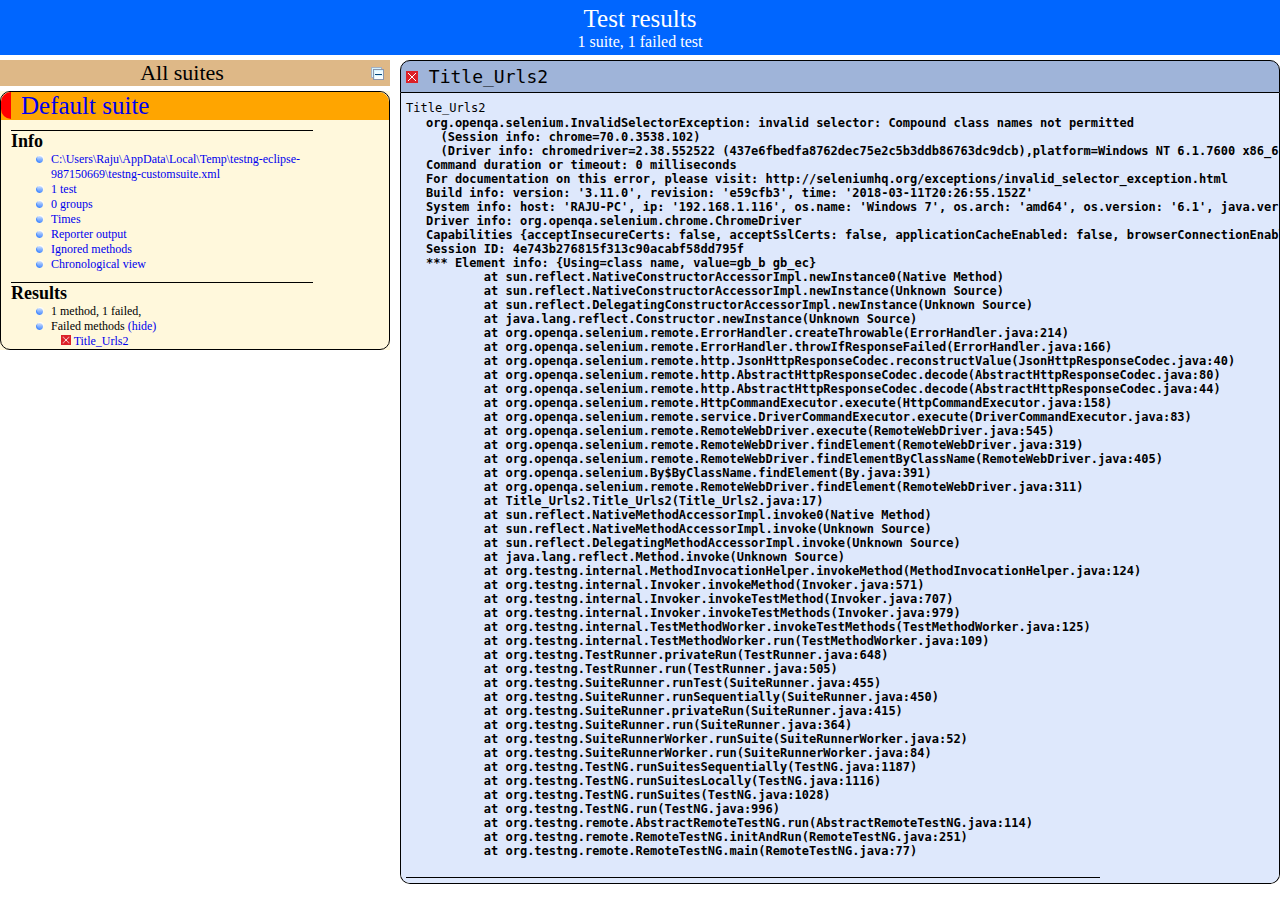
==== test-output/index.html @ 3b1479f1 "Changes to TestNG TEst Cases" ====
<!DOCTYPE html>

<html>
  <head>
  <meta charset='utf-8'>
  <title>TestNG reports</title>

    <link type="text/css" href="testng-reports.css" rel="stylesheet" />
    <script type="text/javascript" src="jquery-1.7.1.min.js"></script>
    <script type="text/javascript" src="testng-reports.js"></script>
    <script type="text/javascript" src="https://www.google.com/jsapi"></script>
    <script type='text/javascript'>
      google.load('visualization', '1', {packages:['table']});
      google.setOnLoadCallback(drawTable);
      var suiteTableInitFunctions = new Array();
      var suiteTableData = new Array();
    </script>
    <!--
      <script type="text/javascript" src="jquery-ui/js/jquery-ui-1.8.16.custom.min.js"></script>
     -->
  </head>

  <body>
    <div class="top-banner-root">
      <span class="top-banner-title-font">Test results</span>
      <br/>
      <span class="top-banner-font-1">1 suite, 1 failed test</span>
    </div> <!-- top-banner-root -->
    <div class="navigator-root">
      <div class="navigator-suite-header">
        <span>All suites</span>
        <a href="#" class="collapse-all-link" title="Collapse/expand all the suites">
          <img class="collapse-all-icon" src="collapseall.gif">
          </img> <!-- collapse-all-icon -->
        </a> <!-- collapse-all-link -->
      </div> <!-- navigator-suite-header -->
      <div class="suite">
        <div class="rounded-window">
          <div class="suite-header light-rounded-window-top">
            <a href="#" class="navigator-link" panel-name="suite-Default_suite">
              <span class="suite-name border-failed">Default suite</span>
            </a> <!-- navigator-link -->
          </div> <!-- suite-header light-rounded-window-top -->
          <div class="navigator-suite-content">
            <div class="suite-section-title">
              <span>Info</span>
            </div> <!-- suite-section-title -->
            <div class="suite-section-content">
              <ul>
                <li>
                  <a href="#" class="navigator-link " panel-name="test-xml-Default_suite">
                    <span>C:\Users\Raju\AppData\Local\Temp\testng-eclipse-987150669\testng-customsuite.xml</span>
                  </a> <!-- navigator-link  -->
                </li>
                <li>
                  <a href="#" class="navigator-link " panel-name="testlist-Default_suite">
                    <span class="test-stats">1 test</span>
                  </a> <!-- navigator-link  -->
                </li>
                <li>
                  <a href="#" class="navigator-link " panel-name="group-Default_suite">
                    <span>0 groups</span>
                  </a> <!-- navigator-link  -->
                </li>
                <li>
                  <a href="#" class="navigator-link " panel-name="times-Default_suite">
                    <span>Times</span>
                  </a> <!-- navigator-link  -->
                </li>
                <li>
                  <a href="#" class="navigator-link " panel-name="reporter-Default_suite">
                    <span>Reporter output</span>
                  </a> <!-- navigator-link  -->
                </li>
                <li>
                  <a href="#" class="navigator-link " panel-name="ignored-methods-Default_suite">
                    <span>Ignored methods</span>
                  </a> <!-- navigator-link  -->
                </li>
                <li>
                  <a href="#" class="navigator-link " panel-name="chronological-Default_suite">
                    <span>Chronological view</span>
                  </a> <!-- navigator-link  -->
                </li>
              </ul>
            </div> <!-- suite-section-content -->
            <div class="result-section">
              <div class="suite-section-title">
                <span>Results</span>
              </div> <!-- suite-section-title -->
              <div class="suite-section-content">
                <ul>
                  <li>
                    <span class="method-stats">1 method, 1 failed,   </span>
                  </li>
                  <li>
                    <span class="method-list-title failed">Failed methods</span>
                    <span class="show-or-hide-methods failed">
                      <a href="#" panel-name="suite-Default_suite" class="hide-methods failed suite-Default_suite"> (hide)</a> <!-- hide-methods failed suite-Default_suite -->
                      <a href="#" panel-name="suite-Default_suite" class="show-methods failed suite-Default_suite"> (show)</a> <!-- show-methods failed suite-Default_suite -->
                    </span>
                    <div class="method-list-content failed suite-Default_suite">
                      <span>
                        <img width="3%" src="failed.png"/>
                        <a href="#" class="method navigator-link" panel-name="suite-Default_suite" title="Title_Urls2" hash-for-method="Title_Urls2">Title_Urls2</a> <!-- method navigator-link -->
                      </span>
                      <br/>
                    </div> <!-- method-list-content failed suite-Default_suite -->
                  </li>
                </ul>
              </div> <!-- suite-section-content -->
            </div> <!-- result-section -->
          </div> <!-- navigator-suite-content -->
        </div> <!-- rounded-window -->
      </div> <!-- suite -->
    </div> <!-- navigator-root -->
    <div class="wrapper">
      <div class="main-panel-root">
        <div panel-name="suite-Default_suite" class="panel Default_suite">
          <div class="suite-Default_suite-class-failed">
            <div class="main-panel-header rounded-window-top">
              <img src="failed.png"/>
              <span class="class-name">Title_Urls2</span>
            </div> <!-- main-panel-header rounded-window-top -->
            <div class="main-panel-content rounded-window-bottom">
              <div class="method">
                <div class="method-content">
                  <a name="Title_Urls2">
                  </a> <!-- Title_Urls2 -->
                  <span class="method-name">Title_Urls2</span>
                  <div class="stack-trace">org.openqa.selenium.InvalidSelectorException: invalid selector: Compound class names not permitted
  (Session info: chrome=70.0.3538.102)
  (Driver info: chromedriver=2.38.552522 (437e6fbedfa8762dec75e2c5b3ddb86763dc9dcb),platform=Windows NT 6.1.7600 x86_64) (WARNING: The server did not provide any stacktrace information)
Command duration or timeout: 0 milliseconds
For documentation on this error, please visit: http://seleniumhq.org/exceptions/invalid_selector_exception.html
Build info: version: &apos;3.11.0&apos;, revision: &apos;e59cfb3&apos;, time: &apos;2018-03-11T20:26:55.152Z&apos;
System info: host: &apos;RAJU-PC&apos;, ip: &apos;192.168.1.116&apos;, os.name: &apos;Windows 7&apos;, os.arch: &apos;amd64&apos;, os.version: &apos;6.1&apos;, java.version: &apos;1.8.0_102&apos;
Driver info: org.openqa.selenium.chrome.ChromeDriver
Capabilities {acceptInsecureCerts: false, acceptSslCerts: false, applicationCacheEnabled: false, browserConnectionEnabled: false, browserName: chrome, chrome: {chromedriverVersion: 2.38.552522 (437e6fbedfa876..., userDataDir: C:\Users\Raju\AppData\Local...}, cssSelectorsEnabled: true, databaseEnabled: false, handlesAlerts: true, hasTouchScreen: false, javascriptEnabled: true, locationContextEnabled: true, mobileEmulationEnabled: false, nativeEvents: true, networkConnectionEnabled: false, pageLoadStrategy: normal, platform: XP, platformName: XP, rotatable: false, setWindowRect: true, takesHeapSnapshot: true, takesScreenshot: true, unexpectedAlertBehaviour: , unhandledPromptBehavior: , version: 70.0.3538.102, webStorageEnabled: true}
Session ID: 4e743b276815f313c90acabf58dd795f
*** Element info: {Using=class name, value=gb_b gb_ec}
	at sun.reflect.NativeConstructorAccessorImpl.newInstance0(Native Method)
	at sun.reflect.NativeConstructorAccessorImpl.newInstance(Unknown Source)
	at sun.reflect.DelegatingConstructorAccessorImpl.newInstance(Unknown Source)
	at java.lang.reflect.Constructor.newInstance(Unknown Source)
	at org.openqa.selenium.remote.ErrorHandler.createThrowable(ErrorHandler.java:214)
	at org.openqa.selenium.remote.ErrorHandler.throwIfResponseFailed(ErrorHandler.java:166)
	at org.openqa.selenium.remote.http.JsonHttpResponseCodec.reconstructValue(JsonHttpResponseCodec.java:40)
	at org.openqa.selenium.remote.http.AbstractHttpResponseCodec.decode(AbstractHttpResponseCodec.java:80)
	at org.openqa.selenium.remote.http.AbstractHttpResponseCodec.decode(AbstractHttpResponseCodec.java:44)
	at org.openqa.selenium.remote.HttpCommandExecutor.execute(HttpCommandExecutor.java:158)
	at org.openqa.selenium.remote.service.DriverCommandExecutor.execute(DriverCommandExecutor.java:83)
	at org.openqa.selenium.remote.RemoteWebDriver.execute(RemoteWebDriver.java:545)
	at org.openqa.selenium.remote.RemoteWebDriver.findElement(RemoteWebDriver.java:319)
	at org.openqa.selenium.remote.RemoteWebDriver.findElementByClassName(RemoteWebDriver.java:405)
	at org.openqa.selenium.By$ByClassName.findElement(By.java:391)
	at org.openqa.selenium.remote.RemoteWebDriver.findElement(RemoteWebDriver.java:311)
	at Title_Urls2.Title_Urls2(Title_Urls2.java:17)
	at sun.reflect.NativeMethodAccessorImpl.invoke0(Native Method)
	at sun.reflect.NativeMethodAccessorImpl.invoke(Unknown Source)
	at sun.reflect.DelegatingMethodAccessorImpl.invoke(Unknown Source)
	at java.lang.reflect.Method.invoke(Unknown Source)
	at org.testng.internal.MethodInvocationHelper.invokeMethod(MethodInvocationHelper.java:124)
	at org.testng.internal.Invoker.invokeMethod(Invoker.java:571)
	at org.testng.internal.Invoker.invokeTestMethod(Invoker.java:707)
	at org.testng.internal.Invoker.invokeTestMethods(Invoker.java:979)
	at org.testng.internal.TestMethodWorker.invokeTestMethods(TestMethodWorker.java:125)
	at org.testng.internal.TestMethodWorker.run(TestMethodWorker.java:109)
	at org.testng.TestRunner.privateRun(TestRunner.java:648)
	at org.testng.TestRunner.run(TestRunner.java:505)
	at org.testng.SuiteRunner.runTest(SuiteRunner.java:455)
	at org.testng.SuiteRunner.runSequentially(SuiteRunner.java:450)
	at org.testng.SuiteRunner.privateRun(SuiteRunner.java:415)
	at org.testng.SuiteRunner.run(SuiteRunner.java:364)
	at org.testng.SuiteRunnerWorker.runSuite(SuiteRunnerWorker.java:52)
	at org.testng.SuiteRunnerWorker.run(SuiteRunnerWorker.java:84)
	at org.testng.TestNG.runSuitesSequentially(TestNG.java:1187)
	at org.testng.TestNG.runSuitesLocally(TestNG.java:1116)
	at org.testng.TestNG.runSuites(TestNG.java:1028)
	at org.testng.TestNG.run(TestNG.java:996)
	at org.testng.remote.AbstractRemoteTestNG.run(AbstractRemoteTestNG.java:114)
	at org.testng.remote.RemoteTestNG.initAndRun(RemoteTestNG.java:251)
	at org.testng.remote.RemoteTestNG.main(RemoteTestNG.java:77)

</div> <!-- stack-trace -->
                </div> <!-- method-content -->
              </div> <!-- method -->
            </div> <!-- main-panel-content rounded-window-bottom -->
          </div> <!-- suite-Default_suite-class-failed -->
        </div> <!-- panel Default_suite -->
        <div panel-name="test-xml-Default_suite" class="panel">
          <div class="main-panel-header rounded-window-top">
            <span class="header-content">C:\Users\Raju\AppData\Local\Temp\testng-eclipse-987150669\testng-customsuite.xml</span>
          </div> <!-- main-panel-header rounded-window-top -->
          <div class="main-panel-content rounded-window-bottom">
            <pre>
&lt;?xml version=&quot;1.0&quot; encoding=&quot;UTF-8&quot;?&gt;
&lt;!DOCTYPE suite SYSTEM &quot;http://testng.org/testng-1.0.dtd&quot;&gt;
&lt;suite thread-count=&quot;-1&quot; guice-stage=&quot;DEVELOPMENT&quot; name=&quot;Default suite&quot;&gt;
  &lt;test verbose=&quot;2&quot; name=&quot;Default test&quot;&gt;
    &lt;classes&gt;
      &lt;class name=&quot;Title_Urls2&quot;/&gt;
    &lt;/classes&gt;
  &lt;/test&gt; &lt;!-- Default test --&gt;
&lt;/suite&gt; &lt;!-- Default suite --&gt;
            </pre>
          </div> <!-- main-panel-content rounded-window-bottom -->
        </div> <!-- panel -->
        <div panel-name="testlist-Default_suite" class="panel">
          <div class="main-panel-header rounded-window-top">
            <span class="header-content">Tests for Default suite</span>
          </div> <!-- main-panel-header rounded-window-top -->
          <div class="main-panel-content rounded-window-bottom">
            <ul>
              <li>
                <span class="test-name">Default test (1 class)</span>
              </li>
            </ul>
          </div> <!-- main-panel-content rounded-window-bottom -->
        </div> <!-- panel -->
        <div panel-name="group-Default_suite" class="panel">
          <div class="main-panel-header rounded-window-top">
            <span class="header-content">Groups for Default suite</span>
          </div> <!-- main-panel-header rounded-window-top -->
          <div class="main-panel-content rounded-window-bottom">
          </div> <!-- main-panel-content rounded-window-bottom -->
        </div> <!-- panel -->
        <div panel-name="times-Default_suite" class="panel">
          <div class="main-panel-header rounded-window-top">
            <span class="header-content">Times for Default suite</span>
          </div> <!-- main-panel-header rounded-window-top -->
          <div class="main-panel-content rounded-window-bottom">
            <div class="times-div">
              <script type="text/javascript">
suiteTableInitFunctions.push('tableData_Default_suite');
function tableData_Default_suite() {
var data = new google.visualization.DataTable();
data.addColumn('number', 'Number');
data.addColumn('string', 'Method');
data.addColumn('string', 'Class');
data.addColumn('number', 'Time (ms)');
data.addRows(1);
data.setCell(0, 0, 0)
data.setCell(0, 1, 'Title_Urls2')
data.setCell(0, 2, 'Title_Urls2')
data.setCell(0, 3, 6823);
window.suiteTableData['Default_suite']= { tableData: data, tableDiv: 'times-div-Default_suite'}
return data;
}
              </script>
              <span class="suite-total-time">Total running time: 6 seconds</span>
              <div id="times-div-Default_suite">
              </div> <!-- times-div-Default_suite -->
            </div> <!-- times-div -->
          </div> <!-- main-panel-content rounded-window-bottom -->
        </div> <!-- panel -->
        <div panel-name="reporter-Default_suite" class="panel">
          <div class="main-panel-header rounded-window-top">
            <span class="header-content">Reporter output for Default suite</span>
          </div> <!-- main-panel-header rounded-window-top -->
          <div class="main-panel-content rounded-window-bottom">
          </div> <!-- main-panel-content rounded-window-bottom -->
        </div> <!-- panel -->
        <div panel-name="ignored-methods-Default_suite" class="panel">
          <div class="main-panel-header rounded-window-top">
            <span class="header-content">0 ignored methods</span>
          </div> <!-- main-panel-header rounded-window-top -->
          <div class="main-panel-content rounded-window-bottom">
          </div> <!-- main-panel-content rounded-window-bottom -->
        </div> <!-- panel -->
        <div panel-name="chronological-Default_suite" class="panel">
          <div class="main-panel-header rounded-window-top">
            <span class="header-content">Methods in chronological order</span>
          </div> <!-- main-panel-header rounded-window-top -->
          <div class="main-panel-content rounded-window-bottom">
            <div class="chronological-class">
              <div class="chronological-class-name">Title_Urls2</div> <!-- chronological-class-name -->
              <div class="test-method">
                <img src="failed.png">
                </img>
                <span class="method-name">Title_Urls2</span>
                <span class="method-start">0 ms</span>
              </div> <!-- test-method -->
          </div> <!-- main-panel-content rounded-window-bottom -->
        </div> <!-- panel -->
      </div> <!-- main-panel-root -->
    </div> <!-- wrapper -->
  </body>
</html>
---- test-output/testng-reports.css ----
body {
    margin: 0px 0px 5px 5px;
}

ul {
    margin: 0px;
}

li {
    list-style-type: none;
}

a {
    text-decoration: none;
}

a:hover {
    text-decoration: underline;
}

.navigator-selected {
    background: #ffa500;
}

.wrapper {
    position: absolute;
    top: 60px;
    bottom: 0;
    left: 400px;
    right: 0;
    overflow: auto;
}

.navigator-root {
    position: absolute;
    top: 60px;
    bottom: 0;
    left: 0;
    width: 400px;
    overflow-y: auto;
}

.suite {
    margin: 0px 10px 10px 0px;
    background-color: #fff8dc;
}

.suite-name {
    padding-left: 10px;
    font-size: 25px;
    font-family: Times;
}

.main-panel-header {
    padding: 5px;
    background-color: #9FB4D9; //afeeee;
    font-family: monospace;
    font-size: 18px;
}

.main-panel-content {
    padding: 5px;
    margin-bottom: 10px;
    background-color: #DEE8FC; //d0ffff;
}

.rounded-window {
    border-radius: 10px;
    border-style: solid;
    border-width: 1px;
}

.rounded-window-top {
    border-top-right-radius: 10px 10px;
    border-top-left-radius: 10px 10px;
    border-style: solid;
    border-width: 1px;
    overflow: auto;
}

.light-rounded-window-top {
    border-top-right-radius: 10px 10px;
    border-top-left-radius: 10px 10px;
}

.rounded-window-bottom {
    border-style: solid;
    border-width: 0px 1px 1px 1px;
    border-bottom-right-radius: 10px 10px;
    border-bottom-left-radius: 10px 10px;
    overflow: auto;
}

.method-name {
    font-size: 12px;
    font-family: monospace;
}

.method-content {
    border-style: solid;
    border-width: 0px 0px 1px 0px;
    margin-bottom: 10;
    padding-bottom: 5px;
    width: 80%;
}

.parameters {
    font-size: 14px;
    font-family: monospace;
}

.stack-trace {
    white-space: pre;
    font-family: monospace;
    font-size: 12px;
    font-weight: bold;
    margin-top: 0px;
    margin-left: 20px;
}

.testng-xml {
    font-family: monospace;
}

.method-list-content {
    margin-left: 10px;
}

.navigator-suite-content {
    margin-left: 10px;
    font: 12px 'Lucida Grande';
}

.suite-section-title {
    margin-top: 10px;
    width: 80%;
    border-style: solid;
    border-width: 1px 0px 0px 0px;
    font-family: Times;
    font-size: 18px;
    font-weight: bold;
}

.suite-section-content {
    list-style-image: url(bullet_point.png);
}

.top-banner-root {
    position: absolute;
    top: 0;
    height: 45px;
    left: 0;
    right: 0;
    padding: 5px;
    margin: 0px 0px 5px 0px;
    background-color: #0066ff;
    font-family: Times;
    color: #fff;
    text-align: center;
}

.top-banner-title-font {
    font-size: 25px;
}

.test-name {
    font-family: 'Lucida Grande';
    font-size: 16px;
}

.suite-icon {
    padding: 5px;
    float: right;
    height: 20;
}

.test-group {
    font: 20px 'Lucida Grande';
    margin: 5px 5px 10px 5px;
    border-width: 0px 0px 1px 0px;
    border-style: solid;
    padding: 5px;
}

.test-group-name {
    font-weight: bold;
}

.method-in-group {
    font-size: 16px;
    margin-left: 80px;
}

table.google-visualization-table-table {
    width: 100%;
}

.reporter-method-name {
    font-size: 14px;
    font-family: monospace;
}

.reporter-method-output-div {
    padding: 5px;
    margin: 0px 0px 5px 20px;
    font-size: 12px;
    font-family: monospace;
    border-width: 0px 0px 0px 1px;
    border-style: solid;
}

.ignored-class-div {
    font-size: 14px;
    font-family: monospace;
}

.ignored-methods-div {
    padding: 5px;
    margin: 0px 0px 5px 20px;
    font-size: 12px;
    font-family: monospace;
    border-width: 0px 0px 0px 1px;
    border-style: solid;
}

.border-failed {
    border-top-left-radius: 10px 10px;
    border-bottom-left-radius: 10px 10px;
    border-style: solid;
    border-width: 0px 0px 0px 10px;
    border-color: #f00;
}

.border-skipped {
    border-top-left-radius: 10px 10px;
    border-bottom-left-radius: 10px 10px;
    border-style: solid;
    border-width: 0px 0px 0px 10px;
    border-color: #edc600;
}

.border-passed {
    border-top-left-radius: 10px 10px;
    border-bottom-left-radius: 10px 10px;
    border-style: solid;
    border-width: 0px 0px 0px 10px;
    border-color: #19f52d;
}

.times-div {
    text-align: center;
    padding: 5px;
}

.suite-total-time {
    font: 16px 'Lucida Grande';
}

.configuration-suite {
    margin-left: 20px;
}

.configuration-test {
    margin-left: 40px;
}

.configuration-class {
    margin-left: 60px;
}

.configuration-method {
    margin-left: 80px;
}

.test-method {
    margin-left: 100px;
}

.chronological-class {
    background-color: #0ccff;
    border-style: solid;
    border-width: 0px 0px 1px 1px;
}

.method-start {
    float: right;
}

.chronological-class-name {
    padding: 0px 0px 0px 5px;
    color: #008;
}

.after, .before, .test-method {
    font-family: monospace;
    font-size: 14px;
}

.navigator-suite-header {
    font-size: 22px;
    margin: 0px 10px 5px 0px;
    background-color: #deb887;
    text-align: center;
}

.collapse-all-icon {
    padding: 5px;
    float: right;
}
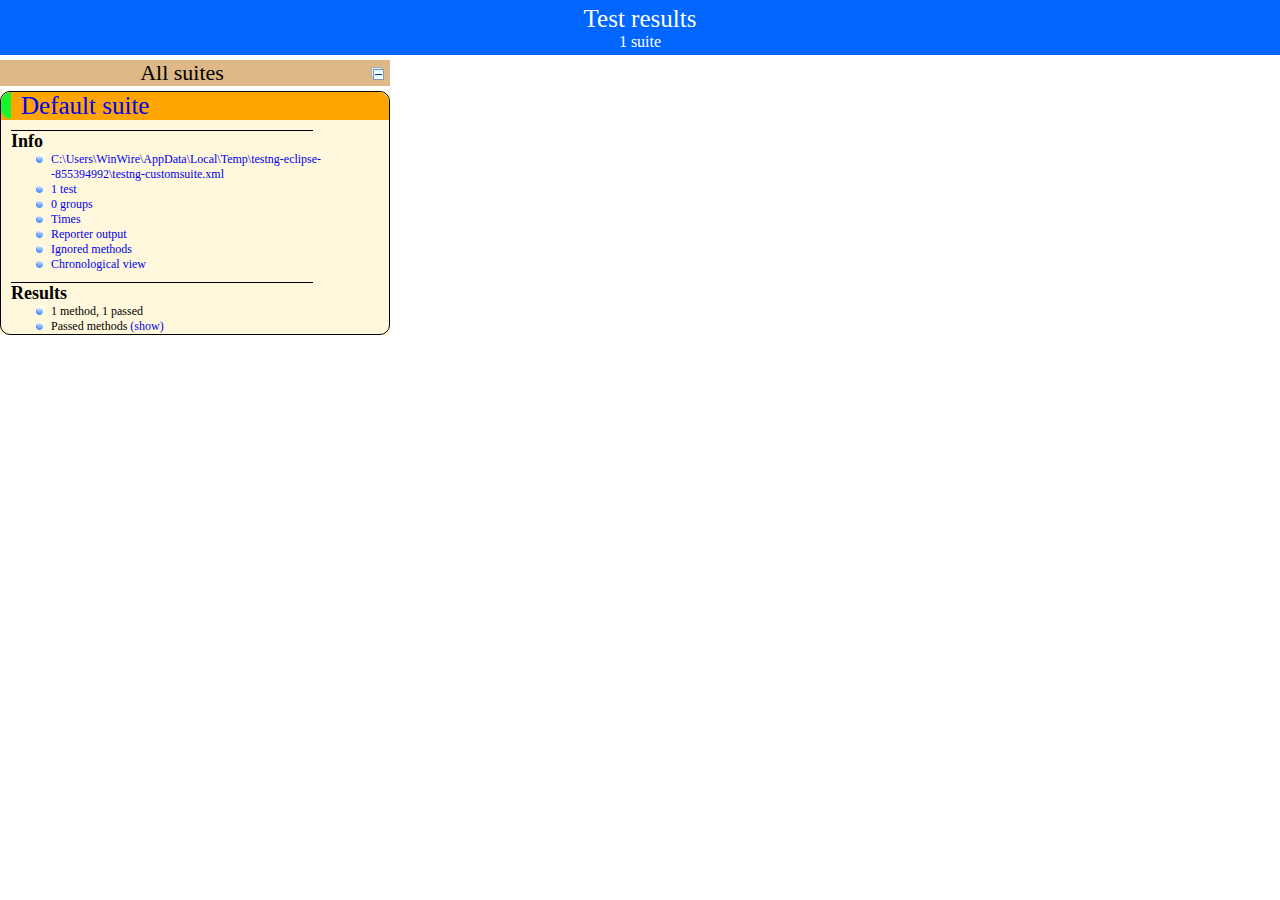
==== commit 7ae54e3c: "Merging" ====
--- a/test-output/index.html
+++ b/test-output/index.html
@@ -2,10 +2,9 @@
 
 <html>
   <head>
-  <meta charset='utf-8'>
   <title>TestNG reports</title>
 
-    <link type="text/css" href="testng-reports.css" rel="stylesheet" />
+    <link type="text/css" href="testng-reports.css" rel="stylesheet" />  
     <script type="text/javascript" src="jquery-1.7.1.min.js"></script>
     <script type="text/javascript" src="testng-reports.js"></script>
     <script type="text/javascript" src="https://www.google.com/jsapi"></script>
@@ -21,217 +20,162 @@
   </head>
 
   <body>
-    <div class="top-banner-root">
-      <span class="top-banner-title-font">Test results</span>
-      <br/>
-      <span class="top-banner-font-1">1 suite, 1 failed test</span>
-    </div> <!-- top-banner-root -->
-    <div class="navigator-root">
-      <div class="navigator-suite-header">
-        <span>All suites</span>
-        <a href="#" class="collapse-all-link" title="Collapse/expand all the suites">
-          <img class="collapse-all-icon" src="collapseall.gif">
-          </img> <!-- collapse-all-icon -->
-        </a> <!-- collapse-all-link -->
-      </div> <!-- navigator-suite-header -->
-      <div class="suite">
-        <div class="rounded-window">
-          <div class="suite-header light-rounded-window-top">
-            <a href="#" class="navigator-link" panel-name="suite-Default_suite">
-              <span class="suite-name border-failed">Default suite</span>
-            </a> <!-- navigator-link -->
-          </div> <!-- suite-header light-rounded-window-top -->
-          <div class="navigator-suite-content">
-            <div class="suite-section-title">
-              <span>Info</span>
-            </div> <!-- suite-section-title -->
-            <div class="suite-section-content">
-              <ul>
-                <li>
-                  <a href="#" class="navigator-link " panel-name="test-xml-Default_suite">
-                    <span>C:\Users\Raju\AppData\Local\Temp\testng-eclipse-987150669\testng-customsuite.xml</span>
-                  </a> <!-- navigator-link  -->
-                </li>
-                <li>
-                  <a href="#" class="navigator-link " panel-name="testlist-Default_suite">
-                    <span class="test-stats">1 test</span>
-                  </a> <!-- navigator-link  -->
-                </li>
-                <li>
-                  <a href="#" class="navigator-link " panel-name="group-Default_suite">
-                    <span>0 groups</span>
-                  </a> <!-- navigator-link  -->
-                </li>
-                <li>
-                  <a href="#" class="navigator-link " panel-name="times-Default_suite">
-                    <span>Times</span>
-                  </a> <!-- navigator-link  -->
-                </li>
-                <li>
-                  <a href="#" class="navigator-link " panel-name="reporter-Default_suite">
-                    <span>Reporter output</span>
-                  </a> <!-- navigator-link  -->
-                </li>
-                <li>
-                  <a href="#" class="navigator-link " panel-name="ignored-methods-Default_suite">
-                    <span>Ignored methods</span>
-                  </a> <!-- navigator-link  -->
-                </li>
-                <li>
-                  <a href="#" class="navigator-link " panel-name="chronological-Default_suite">
-                    <span>Chronological view</span>
-                  </a> <!-- navigator-link  -->
-                </li>
-              </ul>
-            </div> <!-- suite-section-content -->
-            <div class="result-section">
-              <div class="suite-section-title">
-                <span>Results</span>
-              </div> <!-- suite-section-title -->
-              <div class="suite-section-content">
-                <ul>
-                  <li>
-                    <span class="method-stats">1 method, 1 failed,   </span>
-                  </li>
-                  <li>
-                    <span class="method-list-title failed">Failed methods</span>
-                    <span class="show-or-hide-methods failed">
-                      <a href="#" panel-name="suite-Default_suite" class="hide-methods failed suite-Default_suite"> (hide)</a> <!-- hide-methods failed suite-Default_suite -->
-                      <a href="#" panel-name="suite-Default_suite" class="show-methods failed suite-Default_suite"> (show)</a> <!-- show-methods failed suite-Default_suite -->
-                    </span>
-                    <div class="method-list-content failed suite-Default_suite">
-                      <span>
-                        <img width="3%" src="failed.png"/>
-                        <a href="#" class="method navigator-link" panel-name="suite-Default_suite" title="Title_Urls2" hash-for-method="Title_Urls2">Title_Urls2</a> <!-- method navigator-link -->
-                      </span>
-                      <br/>
-                    </div> <!-- method-list-content failed suite-Default_suite -->
-                  </li>
-                </ul>
-              </div> <!-- suite-section-content -->
-            </div> <!-- result-section -->
-          </div> <!-- navigator-suite-content -->
-        </div> <!-- rounded-window -->
-      </div> <!-- suite -->
-    </div> <!-- navigator-root -->
-    <div class="wrapper">
-      <div class="main-panel-root">
-        <div panel-name="suite-Default_suite" class="panel Default_suite">
-          <div class="suite-Default_suite-class-failed">
-            <div class="main-panel-header rounded-window-top">
-              <img src="failed.png"/>
-              <span class="class-name">Title_Urls2</span>
-            </div> <!-- main-panel-header rounded-window-top -->
-            <div class="main-panel-content rounded-window-bottom">
-              <div class="method">
-                <div class="method-content">
-                  <a name="Title_Urls2">
-                  </a> <!-- Title_Urls2 -->
-                  <span class="method-name">Title_Urls2</span>
-                  <div class="stack-trace">org.openqa.selenium.InvalidSelectorException: invalid selector: Compound class names not permitted
-  (Session info: chrome=70.0.3538.102)
-  (Driver info: chromedriver=2.38.552522 (437e6fbedfa8762dec75e2c5b3ddb86763dc9dcb),platform=Windows NT 6.1.7600 x86_64) (WARNING: The server did not provide any stacktrace information)
-Command duration or timeout: 0 milliseconds
-For documentation on this error, please visit: http://seleniumhq.org/exceptions/invalid_selector_exception.html
-Build info: version: &apos;3.11.0&apos;, revision: &apos;e59cfb3&apos;, time: &apos;2018-03-11T20:26:55.152Z&apos;
-System info: host: &apos;RAJU-PC&apos;, ip: &apos;192.168.1.116&apos;, os.name: &apos;Windows 7&apos;, os.arch: &apos;amd64&apos;, os.version: &apos;6.1&apos;, java.version: &apos;1.8.0_102&apos;
-Driver info: org.openqa.selenium.chrome.ChromeDriver
-Capabilities {acceptInsecureCerts: false, acceptSslCerts: false, applicationCacheEnabled: false, browserConnectionEnabled: false, browserName: chrome, chrome: {chromedriverVersion: 2.38.552522 (437e6fbedfa876..., userDataDir: C:\Users\Raju\AppData\Local...}, cssSelectorsEnabled: true, databaseEnabled: false, handlesAlerts: true, hasTouchScreen: false, javascriptEnabled: true, locationContextEnabled: true, mobileEmulationEnabled: false, nativeEvents: true, networkConnectionEnabled: false, pageLoadStrategy: normal, platform: XP, platformName: XP, rotatable: false, setWindowRect: true, takesHeapSnapshot: true, takesScreenshot: true, unexpectedAlertBehaviour: , unhandledPromptBehavior: , version: 70.0.3538.102, webStorageEnabled: true}
-Session ID: 4e743b276815f313c90acabf58dd795f
-*** Element info: {Using=class name, value=gb_b gb_ec}
-	at sun.reflect.NativeConstructorAccessorImpl.newInstance0(Native Method)
-	at sun.reflect.NativeConstructorAccessorImpl.newInstance(Unknown Source)
-	at sun.reflect.DelegatingConstructorAccessorImpl.newInstance(Unknown Source)
-	at java.lang.reflect.Constructor.newInstance(Unknown Source)
-	at org.openqa.selenium.remote.ErrorHandler.createThrowable(ErrorHandler.java:214)
-	at org.openqa.selenium.remote.ErrorHandler.throwIfResponseFailed(ErrorHandler.java:166)
-	at org.openqa.selenium.remote.http.JsonHttpResponseCodec.reconstructValue(JsonHttpResponseCodec.java:40)
-	at org.openqa.selenium.remote.http.AbstractHttpResponseCodec.decode(AbstractHttpResponseCodec.java:80)
-	at org.openqa.selenium.remote.http.AbstractHttpResponseCodec.decode(AbstractHttpResponseCodec.java:44)
-	at org.openqa.selenium.remote.HttpCommandExecutor.execute(HttpCommandExecutor.java:158)
-	at org.openqa.selenium.remote.service.DriverCommandExecutor.execute(DriverCommandExecutor.java:83)
-	at org.openqa.selenium.remote.RemoteWebDriver.execute(RemoteWebDriver.java:545)
-	at org.openqa.selenium.remote.RemoteWebDriver.findElement(RemoteWebDriver.java:319)
-	at org.openqa.selenium.remote.RemoteWebDriver.findElementByClassName(RemoteWebDriver.java:405)
-	at org.openqa.selenium.By$ByClassName.findElement(By.java:391)
-	at org.openqa.selenium.remote.RemoteWebDriver.findElement(RemoteWebDriver.java:311)
-	at Title_Urls2.Title_Urls2(Title_Urls2.java:17)
-	at sun.reflect.NativeMethodAccessorImpl.invoke0(Native Method)
-	at sun.reflect.NativeMethodAccessorImpl.invoke(Unknown Source)
-	at sun.reflect.DelegatingMethodAccessorImpl.invoke(Unknown Source)
-	at java.lang.reflect.Method.invoke(Unknown Source)
-	at org.testng.internal.MethodInvocationHelper.invokeMethod(MethodInvocationHelper.java:124)
-	at org.testng.internal.Invoker.invokeMethod(Invoker.java:571)
-	at org.testng.internal.Invoker.invokeTestMethod(Invoker.java:707)
-	at org.testng.internal.Invoker.invokeTestMethods(Invoker.java:979)
-	at org.testng.internal.TestMethodWorker.invokeTestMethods(TestMethodWorker.java:125)
-	at org.testng.internal.TestMethodWorker.run(TestMethodWorker.java:109)
-	at org.testng.TestRunner.privateRun(TestRunner.java:648)
-	at org.testng.TestRunner.run(TestRunner.java:505)
-	at org.testng.SuiteRunner.runTest(SuiteRunner.java:455)
-	at org.testng.SuiteRunner.runSequentially(SuiteRunner.java:450)
-	at org.testng.SuiteRunner.privateRun(SuiteRunner.java:415)
-	at org.testng.SuiteRunner.run(SuiteRunner.java:364)
-	at org.testng.SuiteRunnerWorker.runSuite(SuiteRunnerWorker.java:52)
-	at org.testng.SuiteRunnerWorker.run(SuiteRunnerWorker.java:84)
-	at org.testng.TestNG.runSuitesSequentially(TestNG.java:1187)
-	at org.testng.TestNG.runSuitesLocally(TestNG.java:1116)
-	at org.testng.TestNG.runSuites(TestNG.java:1028)
-	at org.testng.TestNG.run(TestNG.java:996)
-	at org.testng.remote.AbstractRemoteTestNG.run(AbstractRemoteTestNG.java:114)
-	at org.testng.remote.RemoteTestNG.initAndRun(RemoteTestNG.java:251)
-	at org.testng.remote.RemoteTestNG.main(RemoteTestNG.java:77)
-
-</div> <!-- stack-trace -->
-                </div> <!-- method-content -->
-              </div> <!-- method -->
-            </div> <!-- main-panel-content rounded-window-bottom -->
-          </div> <!-- suite-Default_suite-class-failed -->
-        </div> <!-- panel Default_suite -->
-        <div panel-name="test-xml-Default_suite" class="panel">
-          <div class="main-panel-header rounded-window-top">
-            <span class="header-content">C:\Users\Raju\AppData\Local\Temp\testng-eclipse-987150669\testng-customsuite.xml</span>
-          </div> <!-- main-panel-header rounded-window-top -->
-          <div class="main-panel-content rounded-window-bottom">
-            <pre>
-&lt;?xml version=&quot;1.0&quot; encoding=&quot;UTF-8&quot;?&gt;
-&lt;!DOCTYPE suite SYSTEM &quot;http://testng.org/testng-1.0.dtd&quot;&gt;
-&lt;suite thread-count=&quot;-1&quot; guice-stage=&quot;DEVELOPMENT&quot; name=&quot;Default suite&quot;&gt;
-  &lt;test verbose=&quot;2&quot; name=&quot;Default test&quot;&gt;
-    &lt;classes&gt;
-      &lt;class name=&quot;Title_Urls2&quot;/&gt;
-    &lt;/classes&gt;
-  &lt;/test&gt; &lt;!-- Default test --&gt;
-&lt;/suite&gt; &lt;!-- Default suite --&gt;
-            </pre>
-          </div> <!-- main-panel-content rounded-window-bottom -->
-        </div> <!-- panel -->
-        <div panel-name="testlist-Default_suite" class="panel">
-          <div class="main-panel-header rounded-window-top">
-            <span class="header-content">Tests for Default suite</span>
-          </div> <!-- main-panel-header rounded-window-top -->
-          <div class="main-panel-content rounded-window-bottom">
-            <ul>
-              <li>
-                <span class="test-name">Default test (1 class)</span>
-              </li>
-            </ul>
-          </div> <!-- main-panel-content rounded-window-bottom -->
-        </div> <!-- panel -->
-        <div panel-name="group-Default_suite" class="panel">
-          <div class="main-panel-header rounded-window-top">
-            <span class="header-content">Groups for Default suite</span>
-          </div> <!-- main-panel-header rounded-window-top -->
-          <div class="main-panel-content rounded-window-bottom">
-          </div> <!-- main-panel-content rounded-window-bottom -->
-        </div> <!-- panel -->
-        <div panel-name="times-Default_suite" class="panel">
-          <div class="main-panel-header rounded-window-top">
-            <span class="header-content">Times for Default suite</span>
-          </div> <!-- main-panel-header rounded-window-top -->
-          <div class="main-panel-content rounded-window-bottom">
-            <div class="times-div">
-              <script type="text/javascript">
+    <div class="top-banner-root">
+      <span class="top-banner-title-font">Test results</span>
+      <br/>
+      <span class="top-banner-font-1">1 suite</span>
+    </div> <!-- top-banner-root -->
+    <div class="navigator-root">
+      <div class="navigator-suite-header">
+        <span>All suites</span>
+        <a href="#" class="collapse-all-link" title="Collapse/expand all the suites">
+          <img class="collapse-all-icon" src="collapseall.gif">
+          </img> <!-- collapse-all-icon -->
+        </a> <!-- collapse-all-link -->
+      </div> <!-- navigator-suite-header -->
+      <div class="suite">
+        <div class="rounded-window">
+          <div class="suite-header light-rounded-window-top">
+            <a href="#" class="navigator-link" panel-name="suite-Default_suite">
+              <span class="suite-name border-passed">Default suite</span>
+            </a> <!-- navigator-link -->
+          </div> <!-- suite-header light-rounded-window-top -->
+          <div class="navigator-suite-content">
+            <div class="suite-section-title">
+              <span>Info</span>
+            </div> <!-- suite-section-title -->
+            <div class="suite-section-content">
+              <ul>
+                <li>
+                  <a href="#" class="navigator-link " panel-name="test-xml-Default_suite">
+                    <span>C:\Users\WinWire\AppData\Local\Temp\testng-eclipse--855394992\testng-customsuite.xml</span>
+                  </a> <!-- navigator-link  -->
+                </li>
+                <li>
+                  <a href="#" class="navigator-link " panel-name="testlist-Default_suite">
+                    <span class="test-stats">1 test</span>
+                  </a> <!-- navigator-link  -->
+                </li>
+                <li>
+                  <a href="#" class="navigator-link " panel-name="group-Default_suite">
+                    <span>0 groups</span>
+                  </a> <!-- navigator-link  -->
+                </li>
+                <li>
+                  <a href="#" class="navigator-link " panel-name="times-Default_suite">
+                    <span>Times</span>
+                  </a> <!-- navigator-link  -->
+                </li>
+                <li>
+                  <a href="#" class="navigator-link " panel-name="reporter-Default_suite">
+                    <span>Reporter output</span>
+                  </a> <!-- navigator-link  -->
+                </li>
+                <li>
+                  <a href="#" class="navigator-link " panel-name="ignored-methods-Default_suite">
+                    <span>Ignored methods</span>
+                  </a> <!-- navigator-link  -->
+                </li>
+                <li>
+                  <a href="#" class="navigator-link " panel-name="chronological-Default_suite">
+                    <span>Chronological view</span>
+                  </a> <!-- navigator-link  -->
+                </li>
+              </ul>
+            </div> <!-- suite-section-content -->
+            <div class="result-section">
+              <div class="suite-section-title">
+                <span>Results</span>
+              </div> <!-- suite-section-title -->
+              <div class="suite-section-content">
+                <ul>
+                  <li>
+                    <span class="method-stats">1 method,   1 passed</span>
+                  </li>
+                  <li>
+                    <span class="method-list-title passed">Passed methods</span>
+                    <span class="show-or-hide-methods passed">
+                      <a href="#" panel-name="suite-Default_suite" class="hide-methods passed suite-Default_suite"> (hide)</a> <!-- hide-methods passed suite-Default_suite -->
+                      <a href="#" panel-name="suite-Default_suite" class="show-methods passed suite-Default_suite"> (show)</a> <!-- show-methods passed suite-Default_suite -->
+                    </span>
+                    <div class="method-list-content passed suite-Default_suite">
+                      <span>
+                        <img width="3%" src="passed.png"/>
+                        <a href="#" class="method navigator-link" panel-name="suite-Default_suite" title="ZoomInZoomOutInSelenium" hash-for-method="zoomInZoomOutInSelenium">zoomInZoomOutInSelenium</a> <!-- method navigator-link -->
+                      </span>
+                      <br/>
+                    </div> <!-- method-list-content passed suite-Default_suite -->
+                  </li>
+                </ul>
+              </div> <!-- suite-section-content -->
+            </div> <!-- result-section -->
+          </div> <!-- navigator-suite-content -->
+        </div> <!-- rounded-window -->
+      </div> <!-- suite -->
+    </div> <!-- navigator-root -->
+    <div class="wrapper">
+      <div class="main-panel-root">
+        <div panel-name="suite-Default_suite" class="panel Default_suite">
+          <div class="suite-Default_suite-class-passed">
+            <div class="main-panel-header rounded-window-top">
+              <img src="passed.png"/>
+              <span class="class-name">ZoomInZoomOutInSelenium</span>
+            </div> <!-- main-panel-header rounded-window-top -->
+            <div class="main-panel-content rounded-window-bottom">
+              <div class="method">
+                <div class="method-content">
+                  <a name="zoomInZoomOutInSelenium">
+                  </a> <!-- zoomInZoomOutInSelenium -->
+                  <span class="method-name">zoomInZoomOutInSelenium</span>
+                </div> <!-- method-content -->
+              </div> <!-- method -->
+            </div> <!-- main-panel-content rounded-window-bottom -->
+          </div> <!-- suite-Default_suite-class-passed -->
+        </div> <!-- panel Default_suite -->
+        <div panel-name="test-xml-Default_suite" class="panel">
+          <div class="main-panel-header rounded-window-top">
+            <span class="header-content">C:\Users\WinWire\AppData\Local\Temp\testng-eclipse--855394992\testng-customsuite.xml</span>
+          </div> <!-- main-panel-header rounded-window-top -->
+          <div class="main-panel-content rounded-window-bottom">
+            <pre>
+&lt;?xml version=&quot;1.0&quot; encoding=&quot;UTF-8&quot;?&gt;
+&lt;!DOCTYPE suite SYSTEM &quot;http://testng.org/testng-1.0.dtd&quot;&gt;
+&lt;suite guice-stage=&quot;DEVELOPMENT&quot; name=&quot;Default suite&quot;&gt;
+  &lt;test verbose=&quot;2&quot; name=&quot;Default test&quot;&gt;
+    &lt;classes&gt;
+      &lt;class name=&quot;ZoomInZoomOutInSelenium&quot;/&gt;
+    &lt;/classes&gt;
+  &lt;/test&gt; &lt;!-- Default test --&gt;
+&lt;/suite&gt; &lt;!-- Default suite --&gt;
+            </pre>
+          </div> <!-- main-panel-content rounded-window-bottom -->
+        </div> <!-- panel -->
+        <div panel-name="testlist-Default_suite" class="panel">
+          <div class="main-panel-header rounded-window-top">
+            <span class="header-content">Tests for Default suite</span>
+          </div> <!-- main-panel-header rounded-window-top -->
+          <div class="main-panel-content rounded-window-bottom">
+            <ul>
+              <li>
+                <span class="test-name">Default test (1 class)</span>
+              </li>
+            </ul>
+          </div> <!-- main-panel-content rounded-window-bottom -->
+        </div> <!-- panel -->
+        <div panel-name="group-Default_suite" class="panel">
+          <div class="main-panel-header rounded-window-top">
+            <span class="header-content">Groups for Default suite</span>
+          </div> <!-- main-panel-header rounded-window-top -->
+          <div class="main-panel-content rounded-window-bottom">
+          </div> <!-- main-panel-content rounded-window-bottom -->
+        </div> <!-- panel -->
+        <div panel-name="times-Default_suite" class="panel">
+          <div class="main-panel-header rounded-window-top">
+            <span class="header-content">Times for Default suite</span>
+          </div> <!-- main-panel-header rounded-window-top -->
+          <div class="main-panel-content rounded-window-bottom">
+            <div class="times-div">
+              <script type="text/javascript">
 suiteTableInitFunctions.push('tableData_Default_suite');
 function tableData_Default_suite() {
 var data = new google.visualization.DataTable();
@@ -241,49 +185,47 @@
 data.addColumn('number', 'Time (ms)');
 data.addRows(1);
 data.setCell(0, 0, 0)
-data.setCell(0, 1, 'Title_Urls2')
-data.setCell(0, 2, 'Title_Urls2')
-data.setCell(0, 3, 6823);
+data.setCell(0, 1, 'zoomInZoomOutInSelenium')
+data.setCell(0, 2, 'ZoomInZoomOutInSelenium')
+data.setCell(0, 3, 26783);
 window.suiteTableData['Default_suite']= { tableData: data, tableDiv: 'times-div-Default_suite'}
 return data;
 }
-              </script>
-              <span class="suite-total-time">Total running time: 6 seconds</span>
-              <div id="times-div-Default_suite">
-              </div> <!-- times-div-Default_suite -->
-            </div> <!-- times-div -->
-          </div> <!-- main-panel-content rounded-window-bottom -->
-        </div> <!-- panel -->
-        <div panel-name="reporter-Default_suite" class="panel">
-          <div class="main-panel-header rounded-window-top">
-            <span class="header-content">Reporter output for Default suite</span>
-          </div> <!-- main-panel-header rounded-window-top -->
-          <div class="main-panel-content rounded-window-bottom">
-          </div> <!-- main-panel-content rounded-window-bottom -->
-        </div> <!-- panel -->
-        <div panel-name="ignored-methods-Default_suite" class="panel">
-          <div class="main-panel-header rounded-window-top">
-            <span class="header-content">0 ignored methods</span>
-          </div> <!-- main-panel-header rounded-window-top -->
-          <div class="main-panel-content rounded-window-bottom">
-          </div> <!-- main-panel-content rounded-window-bottom -->
-        </div> <!-- panel -->
-        <div panel-name="chronological-Default_suite" class="panel">
-          <div class="main-panel-header rounded-window-top">
-            <span class="header-content">Methods in chronological order</span>
-          </div> <!-- main-panel-header rounded-window-top -->
-          <div class="main-panel-content rounded-window-bottom">
-            <div class="chronological-class">
-              <div class="chronological-class-name">Title_Urls2</div> <!-- chronological-class-name -->
-              <div class="test-method">
-                <img src="failed.png">
-                </img>
-                <span class="method-name">Title_Urls2</span>
-                <span class="method-start">0 ms</span>
-              </div> <!-- test-method -->
-          </div> <!-- main-panel-content rounded-window-bottom -->
-        </div> <!-- panel -->
-      </div> <!-- main-panel-root -->
-    </div> <!-- wrapper -->
+              </script>
+              <span class="suite-total-time">Total running time: 26 seconds</span>
+              <div id="times-div-Default_suite">
+              </div> <!-- times-div-Default_suite -->
+            </div> <!-- times-div -->
+          </div> <!-- main-panel-content rounded-window-bottom -->
+        </div> <!-- panel -->
+        <div panel-name="reporter-Default_suite" class="panel">
+          <div class="main-panel-header rounded-window-top">
+            <span class="header-content">Reporter output for Default suite</span>
+          </div> <!-- main-panel-header rounded-window-top -->
+          <div class="main-panel-content rounded-window-bottom">
+          </div> <!-- main-panel-content rounded-window-bottom -->
+        </div> <!-- panel -->
+        <div panel-name="ignored-methods-Default_suite" class="panel">
+          <div class="main-panel-header rounded-window-top">
+            <span class="header-content">0 ignored methods</span>
+          </div> <!-- main-panel-header rounded-window-top -->
+          <div class="main-panel-content rounded-window-bottom">
+          </div> <!-- main-panel-content rounded-window-bottom -->
+        </div> <!-- panel -->
+        <div panel-name="chronological-Default_suite" class="panel">
+          <div class="main-panel-header rounded-window-top">
+            <span class="header-content">Methods in chronological order</span>
+          </div> <!-- main-panel-header rounded-window-top -->
+          <div class="main-panel-content rounded-window-bottom">
+            <div class="chronological-class">
+              <div class="chronological-class-name">ZoomInZoomOutInSelenium</div> <!-- chronological-class-name -->
+              <div class="test-method">
+                <span class="method-name">zoomInZoomOutInSelenium</span>
+                <span class="method-start">0 ms</span>
+              </div> <!-- test-method -->
+          </div> <!-- main-panel-content rounded-window-bottom -->
+        </div> <!-- panel -->
+      </div> <!-- main-panel-root -->
+    </div> <!-- wrapper -->
   </body>
 </html>
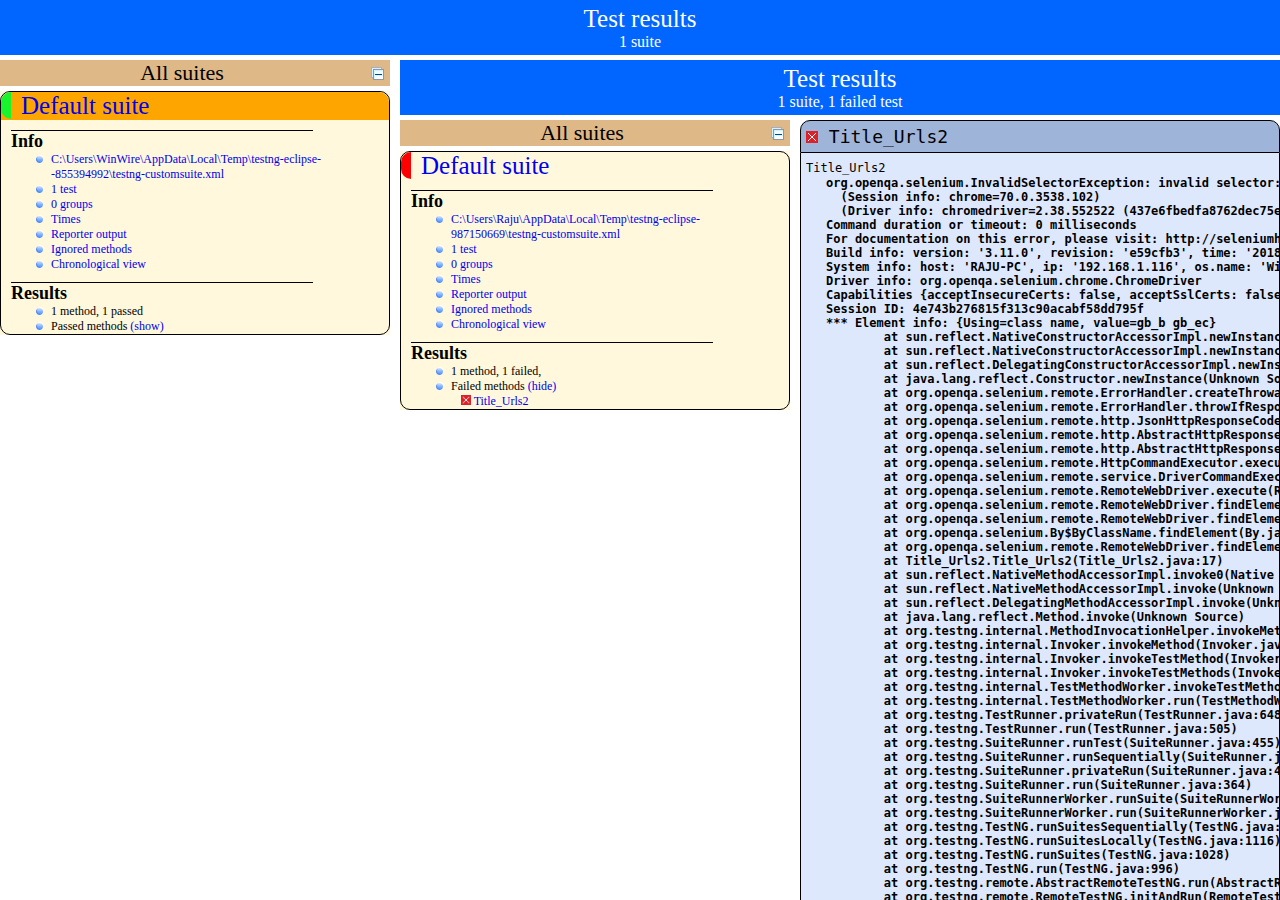
==== commit d3b31ec8: "Merge branch 'master' of https://github.com/Thimmaraju/SeleniumBasics.git" ====
--- a/test-output/index.html
+++ b/test-output/index.html
@@ -2,6 +2,7 @@
 
 <html>
   <head>
+<<<<<<< HEAD
   <title>TestNG reports</title>
 
     <link type="text/css" href="testng-reports.css" rel="stylesheet" />  
@@ -227,5 +228,290 @@
         </div> <!-- panel -->
       </div> <!-- main-panel-root -->
     </div> <!-- wrapper -->
+=======
+  <meta charset='utf-8'>
+  <title>TestNG reports</title>
+
+    <link type="text/css" href="testng-reports.css" rel="stylesheet" />
+    <script type="text/javascript" src="jquery-1.7.1.min.js"></script>
+    <script type="text/javascript" src="testng-reports.js"></script>
+    <script type="text/javascript" src="https://www.google.com/jsapi"></script>
+    <script type='text/javascript'>
+      google.load('visualization', '1', {packages:['table']});
+      google.setOnLoadCallback(drawTable);
+      var suiteTableInitFunctions = new Array();
+      var suiteTableData = new Array();
+    </script>
+    <!--
+      <script type="text/javascript" src="jquery-ui/js/jquery-ui-1.8.16.custom.min.js"></script>
+     -->
+  </head>
+
+  <body>
+    <div class="top-banner-root">
+      <span class="top-banner-title-font">Test results</span>
+      <br/>
+      <span class="top-banner-font-1">1 suite, 1 failed test</span>
+    </div> <!-- top-banner-root -->
+    <div class="navigator-root">
+      <div class="navigator-suite-header">
+        <span>All suites</span>
+        <a href="#" class="collapse-all-link" title="Collapse/expand all the suites">
+          <img class="collapse-all-icon" src="collapseall.gif">
+          </img> <!-- collapse-all-icon -->
+        </a> <!-- collapse-all-link -->
+      </div> <!-- navigator-suite-header -->
+      <div class="suite">
+        <div class="rounded-window">
+          <div class="suite-header light-rounded-window-top">
+            <a href="#" class="navigator-link" panel-name="suite-Default_suite">
+              <span class="suite-name border-failed">Default suite</span>
+            </a> <!-- navigator-link -->
+          </div> <!-- suite-header light-rounded-window-top -->
+          <div class="navigator-suite-content">
+            <div class="suite-section-title">
+              <span>Info</span>
+            </div> <!-- suite-section-title -->
+            <div class="suite-section-content">
+              <ul>
+                <li>
+                  <a href="#" class="navigator-link " panel-name="test-xml-Default_suite">
+                    <span>C:\Users\Raju\AppData\Local\Temp\testng-eclipse-987150669\testng-customsuite.xml</span>
+                  </a> <!-- navigator-link  -->
+                </li>
+                <li>
+                  <a href="#" class="navigator-link " panel-name="testlist-Default_suite">
+                    <span class="test-stats">1 test</span>
+                  </a> <!-- navigator-link  -->
+                </li>
+                <li>
+                  <a href="#" class="navigator-link " panel-name="group-Default_suite">
+                    <span>0 groups</span>
+                  </a> <!-- navigator-link  -->
+                </li>
+                <li>
+                  <a href="#" class="navigator-link " panel-name="times-Default_suite">
+                    <span>Times</span>
+                  </a> <!-- navigator-link  -->
+                </li>
+                <li>
+                  <a href="#" class="navigator-link " panel-name="reporter-Default_suite">
+                    <span>Reporter output</span>
+                  </a> <!-- navigator-link  -->
+                </li>
+                <li>
+                  <a href="#" class="navigator-link " panel-name="ignored-methods-Default_suite">
+                    <span>Ignored methods</span>
+                  </a> <!-- navigator-link  -->
+                </li>
+                <li>
+                  <a href="#" class="navigator-link " panel-name="chronological-Default_suite">
+                    <span>Chronological view</span>
+                  </a> <!-- navigator-link  -->
+                </li>
+              </ul>
+            </div> <!-- suite-section-content -->
+            <div class="result-section">
+              <div class="suite-section-title">
+                <span>Results</span>
+              </div> <!-- suite-section-title -->
+              <div class="suite-section-content">
+                <ul>
+                  <li>
+                    <span class="method-stats">1 method, 1 failed,   </span>
+                  </li>
+                  <li>
+                    <span class="method-list-title failed">Failed methods</span>
+                    <span class="show-or-hide-methods failed">
+                      <a href="#" panel-name="suite-Default_suite" class="hide-methods failed suite-Default_suite"> (hide)</a> <!-- hide-methods failed suite-Default_suite -->
+                      <a href="#" panel-name="suite-Default_suite" class="show-methods failed suite-Default_suite"> (show)</a> <!-- show-methods failed suite-Default_suite -->
+                    </span>
+                    <div class="method-list-content failed suite-Default_suite">
+                      <span>
+                        <img width="3%" src="failed.png"/>
+                        <a href="#" class="method navigator-link" panel-name="suite-Default_suite" title="Title_Urls2" hash-for-method="Title_Urls2">Title_Urls2</a> <!-- method navigator-link -->
+                      </span>
+                      <br/>
+                    </div> <!-- method-list-content failed suite-Default_suite -->
+                  </li>
+                </ul>
+              </div> <!-- suite-section-content -->
+            </div> <!-- result-section -->
+          </div> <!-- navigator-suite-content -->
+        </div> <!-- rounded-window -->
+      </div> <!-- suite -->
+    </div> <!-- navigator-root -->
+    <div class="wrapper">
+      <div class="main-panel-root">
+        <div panel-name="suite-Default_suite" class="panel Default_suite">
+          <div class="suite-Default_suite-class-failed">
+            <div class="main-panel-header rounded-window-top">
+              <img src="failed.png"/>
+              <span class="class-name">Title_Urls2</span>
+            </div> <!-- main-panel-header rounded-window-top -->
+            <div class="main-panel-content rounded-window-bottom">
+              <div class="method">
+                <div class="method-content">
+                  <a name="Title_Urls2">
+                  </a> <!-- Title_Urls2 -->
+                  <span class="method-name">Title_Urls2</span>
+                  <div class="stack-trace">org.openqa.selenium.InvalidSelectorException: invalid selector: Compound class names not permitted
+  (Session info: chrome=70.0.3538.102)
+  (Driver info: chromedriver=2.38.552522 (437e6fbedfa8762dec75e2c5b3ddb86763dc9dcb),platform=Windows NT 6.1.7600 x86_64) (WARNING: The server did not provide any stacktrace information)
+Command duration or timeout: 0 milliseconds
+For documentation on this error, please visit: http://seleniumhq.org/exceptions/invalid_selector_exception.html
+Build info: version: &apos;3.11.0&apos;, revision: &apos;e59cfb3&apos;, time: &apos;2018-03-11T20:26:55.152Z&apos;
+System info: host: &apos;RAJU-PC&apos;, ip: &apos;192.168.1.116&apos;, os.name: &apos;Windows 7&apos;, os.arch: &apos;amd64&apos;, os.version: &apos;6.1&apos;, java.version: &apos;1.8.0_102&apos;
+Driver info: org.openqa.selenium.chrome.ChromeDriver
+Capabilities {acceptInsecureCerts: false, acceptSslCerts: false, applicationCacheEnabled: false, browserConnectionEnabled: false, browserName: chrome, chrome: {chromedriverVersion: 2.38.552522 (437e6fbedfa876..., userDataDir: C:\Users\Raju\AppData\Local...}, cssSelectorsEnabled: true, databaseEnabled: false, handlesAlerts: true, hasTouchScreen: false, javascriptEnabled: true, locationContextEnabled: true, mobileEmulationEnabled: false, nativeEvents: true, networkConnectionEnabled: false, pageLoadStrategy: normal, platform: XP, platformName: XP, rotatable: false, setWindowRect: true, takesHeapSnapshot: true, takesScreenshot: true, unexpectedAlertBehaviour: , unhandledPromptBehavior: , version: 70.0.3538.102, webStorageEnabled: true}
+Session ID: 4e743b276815f313c90acabf58dd795f
+*** Element info: {Using=class name, value=gb_b gb_ec}
+	at sun.reflect.NativeConstructorAccessorImpl.newInstance0(Native Method)
+	at sun.reflect.NativeConstructorAccessorImpl.newInstance(Unknown Source)
+	at sun.reflect.DelegatingConstructorAccessorImpl.newInstance(Unknown Source)
+	at java.lang.reflect.Constructor.newInstance(Unknown Source)
+	at org.openqa.selenium.remote.ErrorHandler.createThrowable(ErrorHandler.java:214)
+	at org.openqa.selenium.remote.ErrorHandler.throwIfResponseFailed(ErrorHandler.java:166)
+	at org.openqa.selenium.remote.http.JsonHttpResponseCodec.reconstructValue(JsonHttpResponseCodec.java:40)
+	at org.openqa.selenium.remote.http.AbstractHttpResponseCodec.decode(AbstractHttpResponseCodec.java:80)
+	at org.openqa.selenium.remote.http.AbstractHttpResponseCodec.decode(AbstractHttpResponseCodec.java:44)
+	at org.openqa.selenium.remote.HttpCommandExecutor.execute(HttpCommandExecutor.java:158)
+	at org.openqa.selenium.remote.service.DriverCommandExecutor.execute(DriverCommandExecutor.java:83)
+	at org.openqa.selenium.remote.RemoteWebDriver.execute(RemoteWebDriver.java:545)
+	at org.openqa.selenium.remote.RemoteWebDriver.findElement(RemoteWebDriver.java:319)
+	at org.openqa.selenium.remote.RemoteWebDriver.findElementByClassName(RemoteWebDriver.java:405)
+	at org.openqa.selenium.By$ByClassName.findElement(By.java:391)
+	at org.openqa.selenium.remote.RemoteWebDriver.findElement(RemoteWebDriver.java:311)
+	at Title_Urls2.Title_Urls2(Title_Urls2.java:17)
+	at sun.reflect.NativeMethodAccessorImpl.invoke0(Native Method)
+	at sun.reflect.NativeMethodAccessorImpl.invoke(Unknown Source)
+	at sun.reflect.DelegatingMethodAccessorImpl.invoke(Unknown Source)
+	at java.lang.reflect.Method.invoke(Unknown Source)
+	at org.testng.internal.MethodInvocationHelper.invokeMethod(MethodInvocationHelper.java:124)
+	at org.testng.internal.Invoker.invokeMethod(Invoker.java:571)
+	at org.testng.internal.Invoker.invokeTestMethod(Invoker.java:707)
+	at org.testng.internal.Invoker.invokeTestMethods(Invoker.java:979)
+	at org.testng.internal.TestMethodWorker.invokeTestMethods(TestMethodWorker.java:125)
+	at org.testng.internal.TestMethodWorker.run(TestMethodWorker.java:109)
+	at org.testng.TestRunner.privateRun(TestRunner.java:648)
+	at org.testng.TestRunner.run(TestRunner.java:505)
+	at org.testng.SuiteRunner.runTest(SuiteRunner.java:455)
+	at org.testng.SuiteRunner.runSequentially(SuiteRunner.java:450)
+	at org.testng.SuiteRunner.privateRun(SuiteRunner.java:415)
+	at org.testng.SuiteRunner.run(SuiteRunner.java:364)
+	at org.testng.SuiteRunnerWorker.runSuite(SuiteRunnerWorker.java:52)
+	at org.testng.SuiteRunnerWorker.run(SuiteRunnerWorker.java:84)
+	at org.testng.TestNG.runSuitesSequentially(TestNG.java:1187)
+	at org.testng.TestNG.runSuitesLocally(TestNG.java:1116)
+	at org.testng.TestNG.runSuites(TestNG.java:1028)
+	at org.testng.TestNG.run(TestNG.java:996)
+	at org.testng.remote.AbstractRemoteTestNG.run(AbstractRemoteTestNG.java:114)
+	at org.testng.remote.RemoteTestNG.initAndRun(RemoteTestNG.java:251)
+	at org.testng.remote.RemoteTestNG.main(RemoteTestNG.java:77)
+
+</div> <!-- stack-trace -->
+                </div> <!-- method-content -->
+              </div> <!-- method -->
+            </div> <!-- main-panel-content rounded-window-bottom -->
+          </div> <!-- suite-Default_suite-class-failed -->
+        </div> <!-- panel Default_suite -->
+        <div panel-name="test-xml-Default_suite" class="panel">
+          <div class="main-panel-header rounded-window-top">
+            <span class="header-content">C:\Users\Raju\AppData\Local\Temp\testng-eclipse-987150669\testng-customsuite.xml</span>
+          </div> <!-- main-panel-header rounded-window-top -->
+          <div class="main-panel-content rounded-window-bottom">
+            <pre>
+&lt;?xml version=&quot;1.0&quot; encoding=&quot;UTF-8&quot;?&gt;
+&lt;!DOCTYPE suite SYSTEM &quot;http://testng.org/testng-1.0.dtd&quot;&gt;
+&lt;suite thread-count=&quot;-1&quot; guice-stage=&quot;DEVELOPMENT&quot; name=&quot;Default suite&quot;&gt;
+  &lt;test verbose=&quot;2&quot; name=&quot;Default test&quot;&gt;
+    &lt;classes&gt;
+      &lt;class name=&quot;Title_Urls2&quot;/&gt;
+    &lt;/classes&gt;
+  &lt;/test&gt; &lt;!-- Default test --&gt;
+&lt;/suite&gt; &lt;!-- Default suite --&gt;
+            </pre>
+          </div> <!-- main-panel-content rounded-window-bottom -->
+        </div> <!-- panel -->
+        <div panel-name="testlist-Default_suite" class="panel">
+          <div class="main-panel-header rounded-window-top">
+            <span class="header-content">Tests for Default suite</span>
+          </div> <!-- main-panel-header rounded-window-top -->
+          <div class="main-panel-content rounded-window-bottom">
+            <ul>
+              <li>
+                <span class="test-name">Default test (1 class)</span>
+              </li>
+            </ul>
+          </div> <!-- main-panel-content rounded-window-bottom -->
+        </div> <!-- panel -->
+        <div panel-name="group-Default_suite" class="panel">
+          <div class="main-panel-header rounded-window-top">
+            <span class="header-content">Groups for Default suite</span>
+          </div> <!-- main-panel-header rounded-window-top -->
+          <div class="main-panel-content rounded-window-bottom">
+          </div> <!-- main-panel-content rounded-window-bottom -->
+        </div> <!-- panel -->
+        <div panel-name="times-Default_suite" class="panel">
+          <div class="main-panel-header rounded-window-top">
+            <span class="header-content">Times for Default suite</span>
+          </div> <!-- main-panel-header rounded-window-top -->
+          <div class="main-panel-content rounded-window-bottom">
+            <div class="times-div">
+              <script type="text/javascript">
+suiteTableInitFunctions.push('tableData_Default_suite');
+function tableData_Default_suite() {
+var data = new google.visualization.DataTable();
+data.addColumn('number', 'Number');
+data.addColumn('string', 'Method');
+data.addColumn('string', 'Class');
+data.addColumn('number', 'Time (ms)');
+data.addRows(1);
+data.setCell(0, 0, 0)
+data.setCell(0, 1, 'Title_Urls2')
+data.setCell(0, 2, 'Title_Urls2')
+data.setCell(0, 3, 6823);
+window.suiteTableData['Default_suite']= { tableData: data, tableDiv: 'times-div-Default_suite'}
+return data;
+}
+              </script>
+              <span class="suite-total-time">Total running time: 6 seconds</span>
+              <div id="times-div-Default_suite">
+              </div> <!-- times-div-Default_suite -->
+            </div> <!-- times-div -->
+          </div> <!-- main-panel-content rounded-window-bottom -->
+        </div> <!-- panel -->
+        <div panel-name="reporter-Default_suite" class="panel">
+          <div class="main-panel-header rounded-window-top">
+            <span class="header-content">Reporter output for Default suite</span>
+          </div> <!-- main-panel-header rounded-window-top -->
+          <div class="main-panel-content rounded-window-bottom">
+          </div> <!-- main-panel-content rounded-window-bottom -->
+        </div> <!-- panel -->
+        <div panel-name="ignored-methods-Default_suite" class="panel">
+          <div class="main-panel-header rounded-window-top">
+            <span class="header-content">0 ignored methods</span>
+          </div> <!-- main-panel-header rounded-window-top -->
+          <div class="main-panel-content rounded-window-bottom">
+          </div> <!-- main-panel-content rounded-window-bottom -->
+        </div> <!-- panel -->
+        <div panel-name="chronological-Default_suite" class="panel">
+          <div class="main-panel-header rounded-window-top">
+            <span class="header-content">Methods in chronological order</span>
+          </div> <!-- main-panel-header rounded-window-top -->
+          <div class="main-panel-content rounded-window-bottom">
+            <div class="chronological-class">
+              <div class="chronological-class-name">Title_Urls2</div> <!-- chronological-class-name -->
+              <div class="test-method">
+                <img src="failed.png">
+                </img>
+                <span class="method-name">Title_Urls2</span>
+                <span class="method-start">0 ms</span>
+              </div> <!-- test-method -->
+          </div> <!-- main-panel-content rounded-window-bottom -->
+        </div> <!-- panel -->
+      </div> <!-- main-panel-root -->
+    </div> <!-- wrapper -->
+>>>>>>> branch 'master' of https://github.com/Thimmaraju/SeleniumBasics.git
   </body>
 </html>
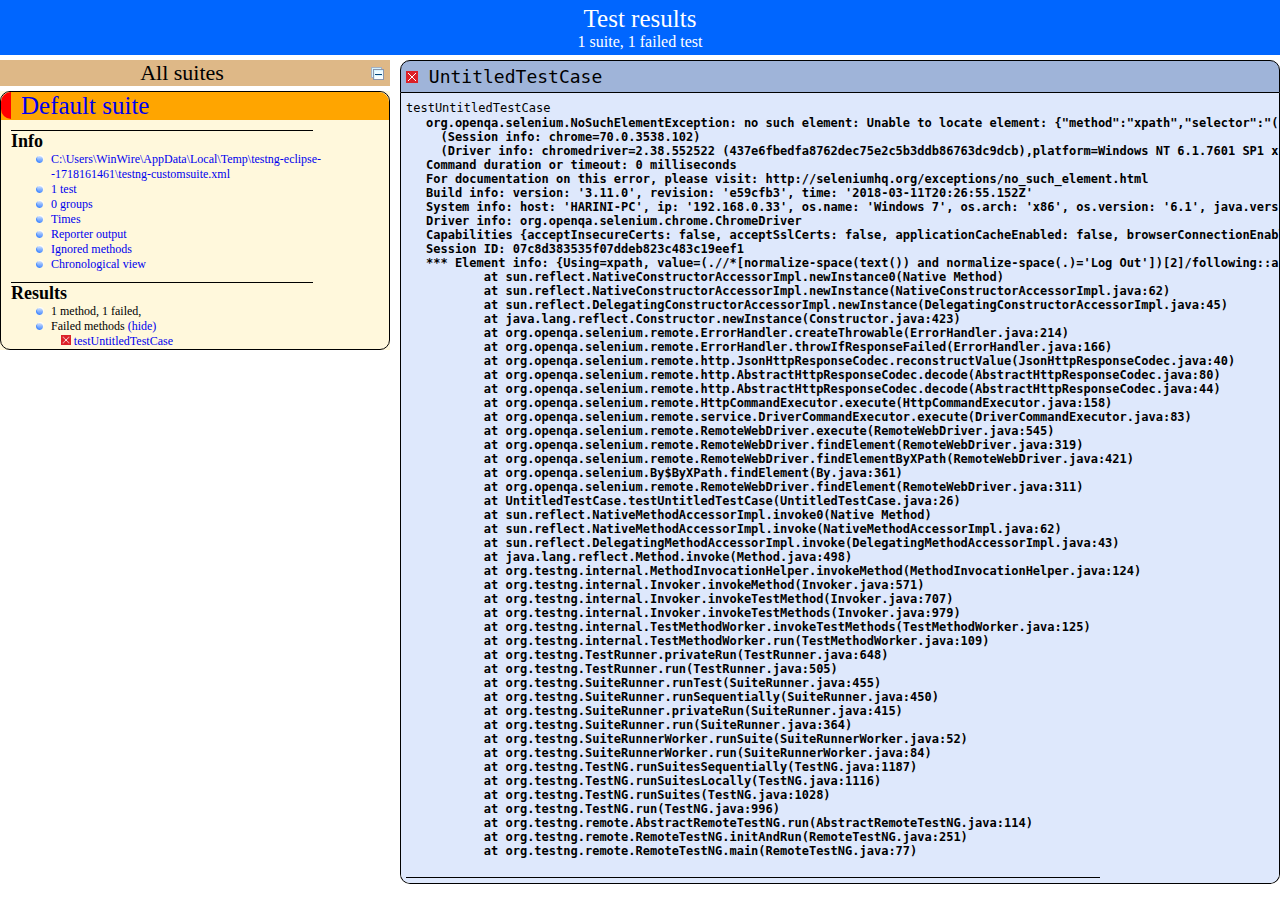
==== commit cc5bba06: "Craeted a package" ====
--- a/test-output/index.html
+++ b/test-output/index.html
@@ -2,233 +2,6 @@
 
 <html>
   <head>
-<<<<<<< HEAD
-  <title>TestNG reports</title>
-
-    <link type="text/css" href="testng-reports.css" rel="stylesheet" />  
-    <script type="text/javascript" src="jquery-1.7.1.min.js"></script>
-    <script type="text/javascript" src="testng-reports.js"></script>
-    <script type="text/javascript" src="https://www.google.com/jsapi"></script>
-    <script type='text/javascript'>
-      google.load('visualization', '1', {packages:['table']});
-      google.setOnLoadCallback(drawTable);
-      var suiteTableInitFunctions = new Array();
-      var suiteTableData = new Array();
-    </script>
-    <!--
-      <script type="text/javascript" src="jquery-ui/js/jquery-ui-1.8.16.custom.min.js"></script>
-     -->
-  </head>
-
-  <body>
-    <div class="top-banner-root">
-      <span class="top-banner-title-font">Test results</span>
-      <br/>
-      <span class="top-banner-font-1">1 suite</span>
-    </div> <!-- top-banner-root -->
-    <div class="navigator-root">
-      <div class="navigator-suite-header">
-        <span>All suites</span>
-        <a href="#" class="collapse-all-link" title="Collapse/expand all the suites">
-          <img class="collapse-all-icon" src="collapseall.gif">
-          </img> <!-- collapse-all-icon -->
-        </a> <!-- collapse-all-link -->
-      </div> <!-- navigator-suite-header -->
-      <div class="suite">
-        <div class="rounded-window">
-          <div class="suite-header light-rounded-window-top">
-            <a href="#" class="navigator-link" panel-name="suite-Default_suite">
-              <span class="suite-name border-passed">Default suite</span>
-            </a> <!-- navigator-link -->
-          </div> <!-- suite-header light-rounded-window-top -->
-          <div class="navigator-suite-content">
-            <div class="suite-section-title">
-              <span>Info</span>
-            </div> <!-- suite-section-title -->
-            <div class="suite-section-content">
-              <ul>
-                <li>
-                  <a href="#" class="navigator-link " panel-name="test-xml-Default_suite">
-                    <span>C:\Users\WinWire\AppData\Local\Temp\testng-eclipse--855394992\testng-customsuite.xml</span>
-                  </a> <!-- navigator-link  -->
-                </li>
-                <li>
-                  <a href="#" class="navigator-link " panel-name="testlist-Default_suite">
-                    <span class="test-stats">1 test</span>
-                  </a> <!-- navigator-link  -->
-                </li>
-                <li>
-                  <a href="#" class="navigator-link " panel-name="group-Default_suite">
-                    <span>0 groups</span>
-                  </a> <!-- navigator-link  -->
-                </li>
-                <li>
-                  <a href="#" class="navigator-link " panel-name="times-Default_suite">
-                    <span>Times</span>
-                  </a> <!-- navigator-link  -->
-                </li>
-                <li>
-                  <a href="#" class="navigator-link " panel-name="reporter-Default_suite">
-                    <span>Reporter output</span>
-                  </a> <!-- navigator-link  -->
-                </li>
-                <li>
-                  <a href="#" class="navigator-link " panel-name="ignored-methods-Default_suite">
-                    <span>Ignored methods</span>
-                  </a> <!-- navigator-link  -->
-                </li>
-                <li>
-                  <a href="#" class="navigator-link " panel-name="chronological-Default_suite">
-                    <span>Chronological view</span>
-                  </a> <!-- navigator-link  -->
-                </li>
-              </ul>
-            </div> <!-- suite-section-content -->
-            <div class="result-section">
-              <div class="suite-section-title">
-                <span>Results</span>
-              </div> <!-- suite-section-title -->
-              <div class="suite-section-content">
-                <ul>
-                  <li>
-                    <span class="method-stats">1 method,   1 passed</span>
-                  </li>
-                  <li>
-                    <span class="method-list-title passed">Passed methods</span>
-                    <span class="show-or-hide-methods passed">
-                      <a href="#" panel-name="suite-Default_suite" class="hide-methods passed suite-Default_suite"> (hide)</a> <!-- hide-methods passed suite-Default_suite -->
-                      <a href="#" panel-name="suite-Default_suite" class="show-methods passed suite-Default_suite"> (show)</a> <!-- show-methods passed suite-Default_suite -->
-                    </span>
-                    <div class="method-list-content passed suite-Default_suite">
-                      <span>
-                        <img width="3%" src="passed.png"/>
-                        <a href="#" class="method navigator-link" panel-name="suite-Default_suite" title="ZoomInZoomOutInSelenium" hash-for-method="zoomInZoomOutInSelenium">zoomInZoomOutInSelenium</a> <!-- method navigator-link -->
-                      </span>
-                      <br/>
-                    </div> <!-- method-list-content passed suite-Default_suite -->
-                  </li>
-                </ul>
-              </div> <!-- suite-section-content -->
-            </div> <!-- result-section -->
-          </div> <!-- navigator-suite-content -->
-        </div> <!-- rounded-window -->
-      </div> <!-- suite -->
-    </div> <!-- navigator-root -->
-    <div class="wrapper">
-      <div class="main-panel-root">
-        <div panel-name="suite-Default_suite" class="panel Default_suite">
-          <div class="suite-Default_suite-class-passed">
-            <div class="main-panel-header rounded-window-top">
-              <img src="passed.png"/>
-              <span class="class-name">ZoomInZoomOutInSelenium</span>
-            </div> <!-- main-panel-header rounded-window-top -->
-            <div class="main-panel-content rounded-window-bottom">
-              <div class="method">
-                <div class="method-content">
-                  <a name="zoomInZoomOutInSelenium">
-                  </a> <!-- zoomInZoomOutInSelenium -->
-                  <span class="method-name">zoomInZoomOutInSelenium</span>
-                </div> <!-- method-content -->
-              </div> <!-- method -->
-            </div> <!-- main-panel-content rounded-window-bottom -->
-          </div> <!-- suite-Default_suite-class-passed -->
-        </div> <!-- panel Default_suite -->
-        <div panel-name="test-xml-Default_suite" class="panel">
-          <div class="main-panel-header rounded-window-top">
-            <span class="header-content">C:\Users\WinWire\AppData\Local\Temp\testng-eclipse--855394992\testng-customsuite.xml</span>
-          </div> <!-- main-panel-header rounded-window-top -->
-          <div class="main-panel-content rounded-window-bottom">
-            <pre>
-&lt;?xml version=&quot;1.0&quot; encoding=&quot;UTF-8&quot;?&gt;
-&lt;!DOCTYPE suite SYSTEM &quot;http://testng.org/testng-1.0.dtd&quot;&gt;
-&lt;suite guice-stage=&quot;DEVELOPMENT&quot; name=&quot;Default suite&quot;&gt;
-  &lt;test verbose=&quot;2&quot; name=&quot;Default test&quot;&gt;
-    &lt;classes&gt;
-      &lt;class name=&quot;ZoomInZoomOutInSelenium&quot;/&gt;
-    &lt;/classes&gt;
-  &lt;/test&gt; &lt;!-- Default test --&gt;
-&lt;/suite&gt; &lt;!-- Default suite --&gt;
-            </pre>
-          </div> <!-- main-panel-content rounded-window-bottom -->
-        </div> <!-- panel -->
-        <div panel-name="testlist-Default_suite" class="panel">
-          <div class="main-panel-header rounded-window-top">
-            <span class="header-content">Tests for Default suite</span>
-          </div> <!-- main-panel-header rounded-window-top -->
-          <div class="main-panel-content rounded-window-bottom">
-            <ul>
-              <li>
-                <span class="test-name">Default test (1 class)</span>
-              </li>
-            </ul>
-          </div> <!-- main-panel-content rounded-window-bottom -->
-        </div> <!-- panel -->
-        <div panel-name="group-Default_suite" class="panel">
-          <div class="main-panel-header rounded-window-top">
-            <span class="header-content">Groups for Default suite</span>
-          </div> <!-- main-panel-header rounded-window-top -->
-          <div class="main-panel-content rounded-window-bottom">
-          </div> <!-- main-panel-content rounded-window-bottom -->
-        </div> <!-- panel -->
-        <div panel-name="times-Default_suite" class="panel">
-          <div class="main-panel-header rounded-window-top">
-            <span class="header-content">Times for Default suite</span>
-          </div> <!-- main-panel-header rounded-window-top -->
-          <div class="main-panel-content rounded-window-bottom">
-            <div class="times-div">
-              <script type="text/javascript">
-suiteTableInitFunctions.push('tableData_Default_suite');
-function tableData_Default_suite() {
-var data = new google.visualization.DataTable();
-data.addColumn('number', 'Number');
-data.addColumn('string', 'Method');
-data.addColumn('string', 'Class');
-data.addColumn('number', 'Time (ms)');
-data.addRows(1);
-data.setCell(0, 0, 0)
-data.setCell(0, 1, 'zoomInZoomOutInSelenium')
-data.setCell(0, 2, 'ZoomInZoomOutInSelenium')
-data.setCell(0, 3, 26783);
-window.suiteTableData['Default_suite']= { tableData: data, tableDiv: 'times-div-Default_suite'}
-return data;
-}
-              </script>
-              <span class="suite-total-time">Total running time: 26 seconds</span>
-              <div id="times-div-Default_suite">
-              </div> <!-- times-div-Default_suite -->
-            </div> <!-- times-div -->
-          </div> <!-- main-panel-content rounded-window-bottom -->
-        </div> <!-- panel -->
-        <div panel-name="reporter-Default_suite" class="panel">
-          <div class="main-panel-header rounded-window-top">
-            <span class="header-content">Reporter output for Default suite</span>
-          </div> <!-- main-panel-header rounded-window-top -->
-          <div class="main-panel-content rounded-window-bottom">
-          </div> <!-- main-panel-content rounded-window-bottom -->
-        </div> <!-- panel -->
-        <div panel-name="ignored-methods-Default_suite" class="panel">
-          <div class="main-panel-header rounded-window-top">
-            <span class="header-content">0 ignored methods</span>
-          </div> <!-- main-panel-header rounded-window-top -->
-          <div class="main-panel-content rounded-window-bottom">
-          </div> <!-- main-panel-content rounded-window-bottom -->
-        </div> <!-- panel -->
-        <div panel-name="chronological-Default_suite" class="panel">
-          <div class="main-panel-header rounded-window-top">
-            <span class="header-content">Methods in chronological order</span>
-          </div> <!-- main-panel-header rounded-window-top -->
-          <div class="main-panel-content rounded-window-bottom">
-            <div class="chronological-class">
-              <div class="chronological-class-name">ZoomInZoomOutInSelenium</div> <!-- chronological-class-name -->
-              <div class="test-method">
-                <span class="method-name">zoomInZoomOutInSelenium</span>
-                <span class="method-start">0 ms</span>
-              </div> <!-- test-method -->
-          </div> <!-- main-panel-content rounded-window-bottom -->
-        </div> <!-- panel -->
-      </div> <!-- main-panel-root -->
-    </div> <!-- wrapper -->
-=======
   <meta charset='utf-8'>
   <title>TestNG reports</title>
 
@@ -248,217 +21,217 @@
   </head>
 
   <body>
-    <div class="top-banner-root">
-      <span class="top-banner-title-font">Test results</span>
-      <br/>
-      <span class="top-banner-font-1">1 suite, 1 failed test</span>
-    </div> <!-- top-banner-root -->
-    <div class="navigator-root">
-      <div class="navigator-suite-header">
-        <span>All suites</span>
-        <a href="#" class="collapse-all-link" title="Collapse/expand all the suites">
-          <img class="collapse-all-icon" src="collapseall.gif">
-          </img> <!-- collapse-all-icon -->
-        </a> <!-- collapse-all-link -->
-      </div> <!-- navigator-suite-header -->
-      <div class="suite">
-        <div class="rounded-window">
-          <div class="suite-header light-rounded-window-top">
-            <a href="#" class="navigator-link" panel-name="suite-Default_suite">
-              <span class="suite-name border-failed">Default suite</span>
-            </a> <!-- navigator-link -->
-          </div> <!-- suite-header light-rounded-window-top -->
-          <div class="navigator-suite-content">
-            <div class="suite-section-title">
-              <span>Info</span>
-            </div> <!-- suite-section-title -->
-            <div class="suite-section-content">
-              <ul>
-                <li>
-                  <a href="#" class="navigator-link " panel-name="test-xml-Default_suite">
-                    <span>C:\Users\Raju\AppData\Local\Temp\testng-eclipse-987150669\testng-customsuite.xml</span>
-                  </a> <!-- navigator-link  -->
-                </li>
-                <li>
-                  <a href="#" class="navigator-link " panel-name="testlist-Default_suite">
-                    <span class="test-stats">1 test</span>
-                  </a> <!-- navigator-link  -->
-                </li>
-                <li>
-                  <a href="#" class="navigator-link " panel-name="group-Default_suite">
-                    <span>0 groups</span>
-                  </a> <!-- navigator-link  -->
-                </li>
-                <li>
-                  <a href="#" class="navigator-link " panel-name="times-Default_suite">
-                    <span>Times</span>
-                  </a> <!-- navigator-link  -->
-                </li>
-                <li>
-                  <a href="#" class="navigator-link " panel-name="reporter-Default_suite">
-                    <span>Reporter output</span>
-                  </a> <!-- navigator-link  -->
-                </li>
-                <li>
-                  <a href="#" class="navigator-link " panel-name="ignored-methods-Default_suite">
-                    <span>Ignored methods</span>
-                  </a> <!-- navigator-link  -->
-                </li>
-                <li>
-                  <a href="#" class="navigator-link " panel-name="chronological-Default_suite">
-                    <span>Chronological view</span>
-                  </a> <!-- navigator-link  -->
-                </li>
-              </ul>
-            </div> <!-- suite-section-content -->
-            <div class="result-section">
-              <div class="suite-section-title">
-                <span>Results</span>
-              </div> <!-- suite-section-title -->
-              <div class="suite-section-content">
-                <ul>
-                  <li>
-                    <span class="method-stats">1 method, 1 failed,   </span>
-                  </li>
-                  <li>
-                    <span class="method-list-title failed">Failed methods</span>
-                    <span class="show-or-hide-methods failed">
-                      <a href="#" panel-name="suite-Default_suite" class="hide-methods failed suite-Default_suite"> (hide)</a> <!-- hide-methods failed suite-Default_suite -->
-                      <a href="#" panel-name="suite-Default_suite" class="show-methods failed suite-Default_suite"> (show)</a> <!-- show-methods failed suite-Default_suite -->
-                    </span>
-                    <div class="method-list-content failed suite-Default_suite">
-                      <span>
-                        <img width="3%" src="failed.png"/>
-                        <a href="#" class="method navigator-link" panel-name="suite-Default_suite" title="Title_Urls2" hash-for-method="Title_Urls2">Title_Urls2</a> <!-- method navigator-link -->
-                      </span>
-                      <br/>
-                    </div> <!-- method-list-content failed suite-Default_suite -->
-                  </li>
-                </ul>
-              </div> <!-- suite-section-content -->
-            </div> <!-- result-section -->
-          </div> <!-- navigator-suite-content -->
-        </div> <!-- rounded-window -->
-      </div> <!-- suite -->
-    </div> <!-- navigator-root -->
-    <div class="wrapper">
-      <div class="main-panel-root">
-        <div panel-name="suite-Default_suite" class="panel Default_suite">
-          <div class="suite-Default_suite-class-failed">
-            <div class="main-panel-header rounded-window-top">
-              <img src="failed.png"/>
-              <span class="class-name">Title_Urls2</span>
-            </div> <!-- main-panel-header rounded-window-top -->
-            <div class="main-panel-content rounded-window-bottom">
-              <div class="method">
-                <div class="method-content">
-                  <a name="Title_Urls2">
-                  </a> <!-- Title_Urls2 -->
-                  <span class="method-name">Title_Urls2</span>
-                  <div class="stack-trace">org.openqa.selenium.InvalidSelectorException: invalid selector: Compound class names not permitted
+    <div class="top-banner-root">
+      <span class="top-banner-title-font">Test results</span>
+      <br/>
+      <span class="top-banner-font-1">1 suite, 1 failed test</span>
+    </div> <!-- top-banner-root -->
+    <div class="navigator-root">
+      <div class="navigator-suite-header">
+        <span>All suites</span>
+        <a href="#" class="collapse-all-link" title="Collapse/expand all the suites">
+          <img class="collapse-all-icon" src="collapseall.gif">
+          </img> <!-- collapse-all-icon -->
+        </a> <!-- collapse-all-link -->
+      </div> <!-- navigator-suite-header -->
+      <div class="suite">
+        <div class="rounded-window">
+          <div class="suite-header light-rounded-window-top">
+            <a href="#" class="navigator-link" panel-name="suite-Default_suite">
+              <span class="suite-name border-failed">Default suite</span>
+            </a> <!-- navigator-link -->
+          </div> <!-- suite-header light-rounded-window-top -->
+          <div class="navigator-suite-content">
+            <div class="suite-section-title">
+              <span>Info</span>
+            </div> <!-- suite-section-title -->
+            <div class="suite-section-content">
+              <ul>
+                <li>
+                  <a href="#" class="navigator-link " panel-name="test-xml-Default_suite">
+                    <span>C:\Users\WinWire\AppData\Local\Temp\testng-eclipse--1718161461\testng-customsuite.xml</span>
+                  </a> <!-- navigator-link  -->
+                </li>
+                <li>
+                  <a href="#" class="navigator-link " panel-name="testlist-Default_suite">
+                    <span class="test-stats">1 test</span>
+                  </a> <!-- navigator-link  -->
+                </li>
+                <li>
+                  <a href="#" class="navigator-link " panel-name="group-Default_suite">
+                    <span>0 groups</span>
+                  </a> <!-- navigator-link  -->
+                </li>
+                <li>
+                  <a href="#" class="navigator-link " panel-name="times-Default_suite">
+                    <span>Times</span>
+                  </a> <!-- navigator-link  -->
+                </li>
+                <li>
+                  <a href="#" class="navigator-link " panel-name="reporter-Default_suite">
+                    <span>Reporter output</span>
+                  </a> <!-- navigator-link  -->
+                </li>
+                <li>
+                  <a href="#" class="navigator-link " panel-name="ignored-methods-Default_suite">
+                    <span>Ignored methods</span>
+                  </a> <!-- navigator-link  -->
+                </li>
+                <li>
+                  <a href="#" class="navigator-link " panel-name="chronological-Default_suite">
+                    <span>Chronological view</span>
+                  </a> <!-- navigator-link  -->
+                </li>
+              </ul>
+            </div> <!-- suite-section-content -->
+            <div class="result-section">
+              <div class="suite-section-title">
+                <span>Results</span>
+              </div> <!-- suite-section-title -->
+              <div class="suite-section-content">
+                <ul>
+                  <li>
+                    <span class="method-stats">1 method, 1 failed,   </span>
+                  </li>
+                  <li>
+                    <span class="method-list-title failed">Failed methods</span>
+                    <span class="show-or-hide-methods failed">
+                      <a href="#" panel-name="suite-Default_suite" class="hide-methods failed suite-Default_suite"> (hide)</a> <!-- hide-methods failed suite-Default_suite -->
+                      <a href="#" panel-name="suite-Default_suite" class="show-methods failed suite-Default_suite"> (show)</a> <!-- show-methods failed suite-Default_suite -->
+                    </span>
+                    <div class="method-list-content failed suite-Default_suite">
+                      <span>
+                        <img width="3%" src="failed.png"/>
+                        <a href="#" class="method navigator-link" panel-name="suite-Default_suite" title="UntitledTestCase" hash-for-method="testUntitledTestCase">testUntitledTestCase</a> <!-- method navigator-link -->
+                      </span>
+                      <br/>
+                    </div> <!-- method-list-content failed suite-Default_suite -->
+                  </li>
+                </ul>
+              </div> <!-- suite-section-content -->
+            </div> <!-- result-section -->
+          </div> <!-- navigator-suite-content -->
+        </div> <!-- rounded-window -->
+      </div> <!-- suite -->
+    </div> <!-- navigator-root -->
+    <div class="wrapper">
+      <div class="main-panel-root">
+        <div panel-name="suite-Default_suite" class="panel Default_suite">
+          <div class="suite-Default_suite-class-failed">
+            <div class="main-panel-header rounded-window-top">
+              <img src="failed.png"/>
+              <span class="class-name">UntitledTestCase</span>
+            </div> <!-- main-panel-header rounded-window-top -->
+            <div class="main-panel-content rounded-window-bottom">
+              <div class="method">
+                <div class="method-content">
+                  <a name="testUntitledTestCase">
+                  </a> <!-- testUntitledTestCase -->
+                  <span class="method-name">testUntitledTestCase</span>
+                  <div class="stack-trace">org.openqa.selenium.NoSuchElementException: no such element: Unable to locate element: {&quot;method&quot;:&quot;xpath&quot;,&quot;selector&quot;:&quot;(.//*[normalize-space(text()) and normalize-space(.)=&apos;Log Out&apos;])[2]/following::a[1]&quot;}
   (Session info: chrome=70.0.3538.102)
-  (Driver info: chromedriver=2.38.552522 (437e6fbedfa8762dec75e2c5b3ddb86763dc9dcb),platform=Windows NT 6.1.7600 x86_64) (WARNING: The server did not provide any stacktrace information)
+  (Driver info: chromedriver=2.38.552522 (437e6fbedfa8762dec75e2c5b3ddb86763dc9dcb),platform=Windows NT 6.1.7601 SP1 x86) (WARNING: The server did not provide any stacktrace information)
 Command duration or timeout: 0 milliseconds
-For documentation on this error, please visit: http://seleniumhq.org/exceptions/invalid_selector_exception.html
+For documentation on this error, please visit: http://seleniumhq.org/exceptions/no_such_element.html
 Build info: version: &apos;3.11.0&apos;, revision: &apos;e59cfb3&apos;, time: &apos;2018-03-11T20:26:55.152Z&apos;
-System info: host: &apos;RAJU-PC&apos;, ip: &apos;192.168.1.116&apos;, os.name: &apos;Windows 7&apos;, os.arch: &apos;amd64&apos;, os.version: &apos;6.1&apos;, java.version: &apos;1.8.0_102&apos;
+System info: host: &apos;HARINI-PC&apos;, ip: &apos;192.168.0.33&apos;, os.name: &apos;Windows 7&apos;, os.arch: &apos;x86&apos;, os.version: &apos;6.1&apos;, java.version: &apos;1.8.0_191&apos;
 Driver info: org.openqa.selenium.chrome.ChromeDriver
-Capabilities {acceptInsecureCerts: false, acceptSslCerts: false, applicationCacheEnabled: false, browserConnectionEnabled: false, browserName: chrome, chrome: {chromedriverVersion: 2.38.552522 (437e6fbedfa876..., userDataDir: C:\Users\Raju\AppData\Local...}, cssSelectorsEnabled: true, databaseEnabled: false, handlesAlerts: true, hasTouchScreen: false, javascriptEnabled: true, locationContextEnabled: true, mobileEmulationEnabled: false, nativeEvents: true, networkConnectionEnabled: false, pageLoadStrategy: normal, platform: XP, platformName: XP, rotatable: false, setWindowRect: true, takesHeapSnapshot: true, takesScreenshot: true, unexpectedAlertBehaviour: , unhandledPromptBehavior: , version: 70.0.3538.102, webStorageEnabled: true}
-Session ID: 4e743b276815f313c90acabf58dd795f
-*** Element info: {Using=class name, value=gb_b gb_ec}
-	at sun.reflect.NativeConstructorAccessorImpl.newInstance0(Native Method)
-	at sun.reflect.NativeConstructorAccessorImpl.newInstance(Unknown Source)
-	at sun.reflect.DelegatingConstructorAccessorImpl.newInstance(Unknown Source)
-	at java.lang.reflect.Constructor.newInstance(Unknown Source)
-	at org.openqa.selenium.remote.ErrorHandler.createThrowable(ErrorHandler.java:214)
-	at org.openqa.selenium.remote.ErrorHandler.throwIfResponseFailed(ErrorHandler.java:166)
-	at org.openqa.selenium.remote.http.JsonHttpResponseCodec.reconstructValue(JsonHttpResponseCodec.java:40)
-	at org.openqa.selenium.remote.http.AbstractHttpResponseCodec.decode(AbstractHttpResponseCodec.java:80)
-	at org.openqa.selenium.remote.http.AbstractHttpResponseCodec.decode(AbstractHttpResponseCodec.java:44)
-	at org.openqa.selenium.remote.HttpCommandExecutor.execute(HttpCommandExecutor.java:158)
-	at org.openqa.selenium.remote.service.DriverCommandExecutor.execute(DriverCommandExecutor.java:83)
-	at org.openqa.selenium.remote.RemoteWebDriver.execute(RemoteWebDriver.java:545)
-	at org.openqa.selenium.remote.RemoteWebDriver.findElement(RemoteWebDriver.java:319)
-	at org.openqa.selenium.remote.RemoteWebDriver.findElementByClassName(RemoteWebDriver.java:405)
-	at org.openqa.selenium.By$ByClassName.findElement(By.java:391)
-	at org.openqa.selenium.remote.RemoteWebDriver.findElement(RemoteWebDriver.java:311)
-	at Title_Urls2.Title_Urls2(Title_Urls2.java:17)
-	at sun.reflect.NativeMethodAccessorImpl.invoke0(Native Method)
-	at sun.reflect.NativeMethodAccessorImpl.invoke(Unknown Source)
-	at sun.reflect.DelegatingMethodAccessorImpl.invoke(Unknown Source)
-	at java.lang.reflect.Method.invoke(Unknown Source)
-	at org.testng.internal.MethodInvocationHelper.invokeMethod(MethodInvocationHelper.java:124)
-	at org.testng.internal.Invoker.invokeMethod(Invoker.java:571)
-	at org.testng.internal.Invoker.invokeTestMethod(Invoker.java:707)
-	at org.testng.internal.Invoker.invokeTestMethods(Invoker.java:979)
-	at org.testng.internal.TestMethodWorker.invokeTestMethods(TestMethodWorker.java:125)
-	at org.testng.internal.TestMethodWorker.run(TestMethodWorker.java:109)
-	at org.testng.TestRunner.privateRun(TestRunner.java:648)
-	at org.testng.TestRunner.run(TestRunner.java:505)
-	at org.testng.SuiteRunner.runTest(SuiteRunner.java:455)
-	at org.testng.SuiteRunner.runSequentially(SuiteRunner.java:450)
-	at org.testng.SuiteRunner.privateRun(SuiteRunner.java:415)
-	at org.testng.SuiteRunner.run(SuiteRunner.java:364)
-	at org.testng.SuiteRunnerWorker.runSuite(SuiteRunnerWorker.java:52)
-	at org.testng.SuiteRunnerWorker.run(SuiteRunnerWorker.java:84)
-	at org.testng.TestNG.runSuitesSequentially(TestNG.java:1187)
-	at org.testng.TestNG.runSuitesLocally(TestNG.java:1116)
-	at org.testng.TestNG.runSuites(TestNG.java:1028)
-	at org.testng.TestNG.run(TestNG.java:996)
-	at org.testng.remote.AbstractRemoteTestNG.run(AbstractRemoteTestNG.java:114)
-	at org.testng.remote.RemoteTestNG.initAndRun(RemoteTestNG.java:251)
-	at org.testng.remote.RemoteTestNG.main(RemoteTestNG.java:77)
-
-</div> <!-- stack-trace -->
-                </div> <!-- method-content -->
-              </div> <!-- method -->
-            </div> <!-- main-panel-content rounded-window-bottom -->
-          </div> <!-- suite-Default_suite-class-failed -->
-        </div> <!-- panel Default_suite -->
-        <div panel-name="test-xml-Default_suite" class="panel">
-          <div class="main-panel-header rounded-window-top">
-            <span class="header-content">C:\Users\Raju\AppData\Local\Temp\testng-eclipse-987150669\testng-customsuite.xml</span>
-          </div> <!-- main-panel-header rounded-window-top -->
-          <div class="main-panel-content rounded-window-bottom">
-            <pre>
-&lt;?xml version=&quot;1.0&quot; encoding=&quot;UTF-8&quot;?&gt;
-&lt;!DOCTYPE suite SYSTEM &quot;http://testng.org/testng-1.0.dtd&quot;&gt;
-&lt;suite thread-count=&quot;-1&quot; guice-stage=&quot;DEVELOPMENT&quot; name=&quot;Default suite&quot;&gt;
-  &lt;test verbose=&quot;2&quot; name=&quot;Default test&quot;&gt;
-    &lt;classes&gt;
-      &lt;class name=&quot;Title_Urls2&quot;/&gt;
-    &lt;/classes&gt;
-  &lt;/test&gt; &lt;!-- Default test --&gt;
-&lt;/suite&gt; &lt;!-- Default suite --&gt;
-            </pre>
-          </div> <!-- main-panel-content rounded-window-bottom -->
-        </div> <!-- panel -->
-        <div panel-name="testlist-Default_suite" class="panel">
-          <div class="main-panel-header rounded-window-top">
-            <span class="header-content">Tests for Default suite</span>
-          </div> <!-- main-panel-header rounded-window-top -->
-          <div class="main-panel-content rounded-window-bottom">
-            <ul>
-              <li>
-                <span class="test-name">Default test (1 class)</span>
-              </li>
-            </ul>
-          </div> <!-- main-panel-content rounded-window-bottom -->
-        </div> <!-- panel -->
-        <div panel-name="group-Default_suite" class="panel">
-          <div class="main-panel-header rounded-window-top">
-            <span class="header-content">Groups for Default suite</span>
-          </div> <!-- main-panel-header rounded-window-top -->
-          <div class="main-panel-content rounded-window-bottom">
-          </div> <!-- main-panel-content rounded-window-bottom -->
-        </div> <!-- panel -->
-        <div panel-name="times-Default_suite" class="panel">
-          <div class="main-panel-header rounded-window-top">
-            <span class="header-content">Times for Default suite</span>
-          </div> <!-- main-panel-header rounded-window-top -->
-          <div class="main-panel-content rounded-window-bottom">
-            <div class="times-div">
-              <script type="text/javascript">
+Capabilities {acceptInsecureCerts: false, acceptSslCerts: false, applicationCacheEnabled: false, browserConnectionEnabled: false, browserName: chrome, chrome: {chromedriverVersion: 2.38.552522 (437e6fbedfa876..., userDataDir: C:\Users\WinWire\AppData\Lo...}, cssSelectorsEnabled: true, databaseEnabled: false, handlesAlerts: true, hasTouchScreen: false, javascriptEnabled: true, locationContextEnabled: true, mobileEmulationEnabled: false, nativeEvents: true, networkConnectionEnabled: false, pageLoadStrategy: normal, platform: XP, platformName: XP, rotatable: false, setWindowRect: true, takesHeapSnapshot: true, takesScreenshot: true, unexpectedAlertBehaviour: , unhandledPromptBehavior: , version: 70.0.3538.102, webStorageEnabled: true}
+Session ID: 07c8d383535f07ddeb823c483c19eef1
+*** Element info: {Using=xpath, value=(.//*[normalize-space(text()) and normalize-space(.)=&apos;Log Out&apos;])[2]/following::a[1]}
+	at sun.reflect.NativeConstructorAccessorImpl.newInstance0(Native Method)
+	at sun.reflect.NativeConstructorAccessorImpl.newInstance(NativeConstructorAccessorImpl.java:62)
+	at sun.reflect.DelegatingConstructorAccessorImpl.newInstance(DelegatingConstructorAccessorImpl.java:45)
+	at java.lang.reflect.Constructor.newInstance(Constructor.java:423)
+	at org.openqa.selenium.remote.ErrorHandler.createThrowable(ErrorHandler.java:214)
+	at org.openqa.selenium.remote.ErrorHandler.throwIfResponseFailed(ErrorHandler.java:166)
+	at org.openqa.selenium.remote.http.JsonHttpResponseCodec.reconstructValue(JsonHttpResponseCodec.java:40)
+	at org.openqa.selenium.remote.http.AbstractHttpResponseCodec.decode(AbstractHttpResponseCodec.java:80)
+	at org.openqa.selenium.remote.http.AbstractHttpResponseCodec.decode(AbstractHttpResponseCodec.java:44)
+	at org.openqa.selenium.remote.HttpCommandExecutor.execute(HttpCommandExecutor.java:158)
+	at org.openqa.selenium.remote.service.DriverCommandExecutor.execute(DriverCommandExecutor.java:83)
+	at org.openqa.selenium.remote.RemoteWebDriver.execute(RemoteWebDriver.java:545)
+	at org.openqa.selenium.remote.RemoteWebDriver.findElement(RemoteWebDriver.java:319)
+	at org.openqa.selenium.remote.RemoteWebDriver.findElementByXPath(RemoteWebDriver.java:421)
+	at org.openqa.selenium.By$ByXPath.findElement(By.java:361)
+	at org.openqa.selenium.remote.RemoteWebDriver.findElement(RemoteWebDriver.java:311)
+	at UntitledTestCase.testUntitledTestCase(UntitledTestCase.java:26)
+	at sun.reflect.NativeMethodAccessorImpl.invoke0(Native Method)
+	at sun.reflect.NativeMethodAccessorImpl.invoke(NativeMethodAccessorImpl.java:62)
+	at sun.reflect.DelegatingMethodAccessorImpl.invoke(DelegatingMethodAccessorImpl.java:43)
+	at java.lang.reflect.Method.invoke(Method.java:498)
+	at org.testng.internal.MethodInvocationHelper.invokeMethod(MethodInvocationHelper.java:124)
+	at org.testng.internal.Invoker.invokeMethod(Invoker.java:571)
+	at org.testng.internal.Invoker.invokeTestMethod(Invoker.java:707)
+	at org.testng.internal.Invoker.invokeTestMethods(Invoker.java:979)
+	at org.testng.internal.TestMethodWorker.invokeTestMethods(TestMethodWorker.java:125)
+	at org.testng.internal.TestMethodWorker.run(TestMethodWorker.java:109)
+	at org.testng.TestRunner.privateRun(TestRunner.java:648)
+	at org.testng.TestRunner.run(TestRunner.java:505)
+	at org.testng.SuiteRunner.runTest(SuiteRunner.java:455)
+	at org.testng.SuiteRunner.runSequentially(SuiteRunner.java:450)
+	at org.testng.SuiteRunner.privateRun(SuiteRunner.java:415)
+	at org.testng.SuiteRunner.run(SuiteRunner.java:364)
+	at org.testng.SuiteRunnerWorker.runSuite(SuiteRunnerWorker.java:52)
+	at org.testng.SuiteRunnerWorker.run(SuiteRunnerWorker.java:84)
+	at org.testng.TestNG.runSuitesSequentially(TestNG.java:1187)
+	at org.testng.TestNG.runSuitesLocally(TestNG.java:1116)
+	at org.testng.TestNG.runSuites(TestNG.java:1028)
+	at org.testng.TestNG.run(TestNG.java:996)
+	at org.testng.remote.AbstractRemoteTestNG.run(AbstractRemoteTestNG.java:114)
+	at org.testng.remote.RemoteTestNG.initAndRun(RemoteTestNG.java:251)
+	at org.testng.remote.RemoteTestNG.main(RemoteTestNG.java:77)
+
+</div> <!-- stack-trace -->
+                </div> <!-- method-content -->
+              </div> <!-- method -->
+            </div> <!-- main-panel-content rounded-window-bottom -->
+          </div> <!-- suite-Default_suite-class-failed -->
+        </div> <!-- panel Default_suite -->
+        <div panel-name="test-xml-Default_suite" class="panel">
+          <div class="main-panel-header rounded-window-top">
+            <span class="header-content">C:\Users\WinWire\AppData\Local\Temp\testng-eclipse--1718161461\testng-customsuite.xml</span>
+          </div> <!-- main-panel-header rounded-window-top -->
+          <div class="main-panel-content rounded-window-bottom">
+            <pre>
+&lt;?xml version=&quot;1.0&quot; encoding=&quot;UTF-8&quot;?&gt;
+&lt;!DOCTYPE suite SYSTEM &quot;http://testng.org/testng-1.0.dtd&quot;&gt;
+&lt;suite thread-count=&quot;-1&quot; guice-stage=&quot;DEVELOPMENT&quot; name=&quot;Default suite&quot;&gt;
+  &lt;test verbose=&quot;2&quot; name=&quot;Default test&quot;&gt;
+    &lt;classes&gt;
+      &lt;class name=&quot;UntitledTestCase&quot;/&gt;
+    &lt;/classes&gt;
+  &lt;/test&gt; &lt;!-- Default test --&gt;
+&lt;/suite&gt; &lt;!-- Default suite --&gt;
+            </pre>
+          </div> <!-- main-panel-content rounded-window-bottom -->
+        </div> <!-- panel -->
+        <div panel-name="testlist-Default_suite" class="panel">
+          <div class="main-panel-header rounded-window-top">
+            <span class="header-content">Tests for Default suite</span>
+          </div> <!-- main-panel-header rounded-window-top -->
+          <div class="main-panel-content rounded-window-bottom">
+            <ul>
+              <li>
+                <span class="test-name">Default test (1 class)</span>
+              </li>
+            </ul>
+          </div> <!-- main-panel-content rounded-window-bottom -->
+        </div> <!-- panel -->
+        <div panel-name="group-Default_suite" class="panel">
+          <div class="main-panel-header rounded-window-top">
+            <span class="header-content">Groups for Default suite</span>
+          </div> <!-- main-panel-header rounded-window-top -->
+          <div class="main-panel-content rounded-window-bottom">
+          </div> <!-- main-panel-content rounded-window-bottom -->
+        </div> <!-- panel -->
+        <div panel-name="times-Default_suite" class="panel">
+          <div class="main-panel-header rounded-window-top">
+            <span class="header-content">Times for Default suite</span>
+          </div> <!-- main-panel-header rounded-window-top -->
+          <div class="main-panel-content rounded-window-bottom">
+            <div class="times-div">
+              <script type="text/javascript">
 suiteTableInitFunctions.push('tableData_Default_suite');
 function tableData_Default_suite() {
 var data = new google.visualization.DataTable();
@@ -468,50 +241,57 @@
 data.addColumn('number', 'Time (ms)');
 data.addRows(1);
 data.setCell(0, 0, 0)
-data.setCell(0, 1, 'Title_Urls2')
-data.setCell(0, 2, 'Title_Urls2')
-data.setCell(0, 3, 6823);
+data.setCell(0, 1, 'testUntitledTestCase')
+data.setCell(0, 2, 'UntitledTestCase')
+data.setCell(0, 3, 99901);
 window.suiteTableData['Default_suite']= { tableData: data, tableDiv: 'times-div-Default_suite'}
 return data;
 }
-              </script>
-              <span class="suite-total-time">Total running time: 6 seconds</span>
-              <div id="times-div-Default_suite">
-              </div> <!-- times-div-Default_suite -->
-            </div> <!-- times-div -->
-          </div> <!-- main-panel-content rounded-window-bottom -->
-        </div> <!-- panel -->
-        <div panel-name="reporter-Default_suite" class="panel">
-          <div class="main-panel-header rounded-window-top">
-            <span class="header-content">Reporter output for Default suite</span>
-          </div> <!-- main-panel-header rounded-window-top -->
-          <div class="main-panel-content rounded-window-bottom">
-          </div> <!-- main-panel-content rounded-window-bottom -->
-        </div> <!-- panel -->
-        <div panel-name="ignored-methods-Default_suite" class="panel">
-          <div class="main-panel-header rounded-window-top">
-            <span class="header-content">0 ignored methods</span>
-          </div> <!-- main-panel-header rounded-window-top -->
-          <div class="main-panel-content rounded-window-bottom">
-          </div> <!-- main-panel-content rounded-window-bottom -->
-        </div> <!-- panel -->
-        <div panel-name="chronological-Default_suite" class="panel">
-          <div class="main-panel-header rounded-window-top">
-            <span class="header-content">Methods in chronological order</span>
-          </div> <!-- main-panel-header rounded-window-top -->
-          <div class="main-panel-content rounded-window-bottom">
-            <div class="chronological-class">
-              <div class="chronological-class-name">Title_Urls2</div> <!-- chronological-class-name -->
-              <div class="test-method">
-                <img src="failed.png">
-                </img>
-                <span class="method-name">Title_Urls2</span>
-                <span class="method-start">0 ms</span>
-              </div> <!-- test-method -->
-          </div> <!-- main-panel-content rounded-window-bottom -->
-        </div> <!-- panel -->
-      </div> <!-- main-panel-root -->
-    </div> <!-- wrapper -->
->>>>>>> branch 'master' of https://github.com/Thimmaraju/SeleniumBasics.git
+              </script>
+              <span class="suite-total-time">Total running time: 1 minutes</span>
+              <div id="times-div-Default_suite">
+              </div> <!-- times-div-Default_suite -->
+            </div> <!-- times-div -->
+          </div> <!-- main-panel-content rounded-window-bottom -->
+        </div> <!-- panel -->
+        <div panel-name="reporter-Default_suite" class="panel">
+          <div class="main-panel-header rounded-window-top">
+            <span class="header-content">Reporter output for Default suite</span>
+          </div> <!-- main-panel-header rounded-window-top -->
+          <div class="main-panel-content rounded-window-bottom">
+          </div> <!-- main-panel-content rounded-window-bottom -->
+        </div> <!-- panel -->
+        <div panel-name="ignored-methods-Default_suite" class="panel">
+          <div class="main-panel-header rounded-window-top">
+            <span class="header-content">0 ignored methods</span>
+          </div> <!-- main-panel-header rounded-window-top -->
+          <div class="main-panel-content rounded-window-bottom">
+          </div> <!-- main-panel-content rounded-window-bottom -->
+        </div> <!-- panel -->
+        <div panel-name="chronological-Default_suite" class="panel">
+          <div class="main-panel-header rounded-window-top">
+            <span class="header-content">Methods in chronological order</span>
+          </div> <!-- main-panel-header rounded-window-top -->
+          <div class="main-panel-content rounded-window-bottom">
+            <div class="chronological-class">
+              <div class="chronological-class-name">UntitledTestCase</div> <!-- chronological-class-name -->
+              <div class="configuration-class before">
+                <span class="method-name">setUp</span>
+                <span class="method-start">0 ms</span>
+              </div> <!-- configuration-class before -->
+              <div class="test-method">
+                <img src="failed.png">
+                </img>
+                <span class="method-name">testUntitledTestCase</span>
+                <span class="method-start">7896 ms</span>
+              </div> <!-- test-method -->
+              <div class="configuration-class after">
+                <span class="method-name">tearDown</span>
+                <span class="method-start">107803 ms</span>
+              </div> <!-- configuration-class after -->
+          </div> <!-- main-panel-content rounded-window-bottom -->
+        </div> <!-- panel -->
+      </div> <!-- main-panel-root -->
+    </div> <!-- wrapper -->
   </body>
 </html>
--- a/test-output/testng-reports.css
+++ b/test-output/testng-reports.css
@@ -1,309 +1,309 @@
-body {
-    margin: 0px 0px 5px 5px;
-}
-
-ul {
-    margin: 0px;
-}
-
-li {
-    list-style-type: none;
-}
-
-a {
-    text-decoration: none;
-}
-
-a:hover {
-    text-decoration: underline;
-}
-
-.navigator-selected {
-    background: #ffa500;
-}
-
-.wrapper {
-    position: absolute;
-    top: 60px;
-    bottom: 0;
-    left: 400px;
-    right: 0;
-    overflow: auto;
-}
-
-.navigator-root {
-    position: absolute;
-    top: 60px;
-    bottom: 0;
-    left: 0;
-    width: 400px;
-    overflow-y: auto;
-}
-
-.suite {
-    margin: 0px 10px 10px 0px;
-    background-color: #fff8dc;
-}
-
-.suite-name {
-    padding-left: 10px;
-    font-size: 25px;
-    font-family: Times;
-}
-
-.main-panel-header {
-    padding: 5px;
-    background-color: #9FB4D9; //afeeee;
-    font-family: monospace;
-    font-size: 18px;
-}
-
-.main-panel-content {
-    padding: 5px;
-    margin-bottom: 10px;
-    background-color: #DEE8FC; //d0ffff;
-}
-
-.rounded-window {
-    border-radius: 10px;
-    border-style: solid;
-    border-width: 1px;
-}
-
-.rounded-window-top {
-    border-top-right-radius: 10px 10px;
-    border-top-left-radius: 10px 10px;
-    border-style: solid;
-    border-width: 1px;
-    overflow: auto;
-}
-
-.light-rounded-window-top {
-    border-top-right-radius: 10px 10px;
-    border-top-left-radius: 10px 10px;
-}
-
-.rounded-window-bottom {
-    border-style: solid;
-    border-width: 0px 1px 1px 1px;
-    border-bottom-right-radius: 10px 10px;
-    border-bottom-left-radius: 10px 10px;
-    overflow: auto;
-}
-
-.method-name {
-    font-size: 12px;
-    font-family: monospace;
-}
-
-.method-content {
-    border-style: solid;
-    border-width: 0px 0px 1px 0px;
-    margin-bottom: 10;
-    padding-bottom: 5px;
-    width: 80%;
-}
-
-.parameters {
-    font-size: 14px;
-    font-family: monospace;
-}
-
-.stack-trace {
-    white-space: pre;
-    font-family: monospace;
-    font-size: 12px;
-    font-weight: bold;
-    margin-top: 0px;
-    margin-left: 20px;
-}
-
-.testng-xml {
-    font-family: monospace;
-}
-
-.method-list-content {
-    margin-left: 10px;
-}
-
-.navigator-suite-content {
-    margin-left: 10px;
-    font: 12px 'Lucida Grande';
-}
-
-.suite-section-title {
-    margin-top: 10px;
-    width: 80%;
-    border-style: solid;
-    border-width: 1px 0px 0px 0px;
-    font-family: Times;
-    font-size: 18px;
-    font-weight: bold;
-}
-
-.suite-section-content {
-    list-style-image: url(bullet_point.png);
-}
-
-.top-banner-root {
-    position: absolute;
-    top: 0;
-    height: 45px;
-    left: 0;
-    right: 0;
-    padding: 5px;
-    margin: 0px 0px 5px 0px;
-    background-color: #0066ff;
-    font-family: Times;
-    color: #fff;
-    text-align: center;
-}
-
-.top-banner-title-font {
-    font-size: 25px;
-}
-
-.test-name {
-    font-family: 'Lucida Grande';
-    font-size: 16px;
-}
-
-.suite-icon {
-    padding: 5px;
-    float: right;
-    height: 20;
-}
-
-.test-group {
-    font: 20px 'Lucida Grande';
-    margin: 5px 5px 10px 5px;
-    border-width: 0px 0px 1px 0px;
-    border-style: solid;
-    padding: 5px;
-}
-
-.test-group-name {
-    font-weight: bold;
-}
-
-.method-in-group {
-    font-size: 16px;
-    margin-left: 80px;
-}
-
-table.google-visualization-table-table {
-    width: 100%;
-}
-
-.reporter-method-name {
-    font-size: 14px;
-    font-family: monospace;
-}
-
-.reporter-method-output-div {
-    padding: 5px;
-    margin: 0px 0px 5px 20px;
-    font-size: 12px;
-    font-family: monospace;
-    border-width: 0px 0px 0px 1px;
-    border-style: solid;
-}
-
-.ignored-class-div {
-    font-size: 14px;
-    font-family: monospace;
-}
-
-.ignored-methods-div {
-    padding: 5px;
-    margin: 0px 0px 5px 20px;
-    font-size: 12px;
-    font-family: monospace;
-    border-width: 0px 0px 0px 1px;
-    border-style: solid;
-}
-
-.border-failed {
-    border-top-left-radius: 10px 10px;
-    border-bottom-left-radius: 10px 10px;
-    border-style: solid;
-    border-width: 0px 0px 0px 10px;
-    border-color: #f00;
-}
-
-.border-skipped {
-    border-top-left-radius: 10px 10px;
-    border-bottom-left-radius: 10px 10px;
-    border-style: solid;
-    border-width: 0px 0px 0px 10px;
-    border-color: #edc600;
-}
-
-.border-passed {
-    border-top-left-radius: 10px 10px;
-    border-bottom-left-radius: 10px 10px;
-    border-style: solid;
-    border-width: 0px 0px 0px 10px;
-    border-color: #19f52d;
-}
-
-.times-div {
-    text-align: center;
-    padding: 5px;
-}
-
-.suite-total-time {
-    font: 16px 'Lucida Grande';
-}
-
-.configuration-suite {
-    margin-left: 20px;
-}
-
-.configuration-test {
-    margin-left: 40px;
-}
-
-.configuration-class {
-    margin-left: 60px;
-}
-
-.configuration-method {
-    margin-left: 80px;
-}
-
-.test-method {
-    margin-left: 100px;
-}
-
-.chronological-class {
-    background-color: #0ccff;
-    border-style: solid;
-    border-width: 0px 0px 1px 1px;
-}
-
-.method-start {
-    float: right;
-}
-
-.chronological-class-name {
-    padding: 0px 0px 0px 5px;
-    color: #008;
-}
-
-.after, .before, .test-method {
-    font-family: monospace;
-    font-size: 14px;
-}
-
-.navigator-suite-header {
-    font-size: 22px;
-    margin: 0px 10px 5px 0px;
-    background-color: #deb887;
-    text-align: center;
-}
-
-.collapse-all-icon {
-    padding: 5px;
-    float: right;
-}
+body {
+    margin: 0px 0px 5px 5px;
+}
+
+ul {
+    margin: 0px;
+}
+
+li {
+    list-style-type: none;
+}
+
+a {
+    text-decoration: none;
+}
+
+a:hover {
+    text-decoration: underline;
+}
+
+.navigator-selected {
+    background: #ffa500;
+}
+
+.wrapper {
+    position: absolute;
+    top: 60px;
+    bottom: 0;
+    left: 400px;
+    right: 0;
+    overflow: auto;
+}
+
+.navigator-root {
+    position: absolute;
+    top: 60px;
+    bottom: 0;
+    left: 0;
+    width: 400px;
+    overflow-y: auto;
+}
+
+.suite {
+    margin: 0px 10px 10px 0px;
+    background-color: #fff8dc;
+}
+
+.suite-name {
+    padding-left: 10px;
+    font-size: 25px;
+    font-family: Times;
+}
+
+.main-panel-header {
+    padding: 5px;
+    background-color: #9FB4D9; //afeeee;
+    font-family: monospace;
+    font-size: 18px;
+}
+
+.main-panel-content {
+    padding: 5px;
+    margin-bottom: 10px;
+    background-color: #DEE8FC; //d0ffff;
+}
+
+.rounded-window {
+    border-radius: 10px;
+    border-style: solid;
+    border-width: 1px;
+}
+
+.rounded-window-top {
+    border-top-right-radius: 10px 10px;
+    border-top-left-radius: 10px 10px;
+    border-style: solid;
+    border-width: 1px;
+    overflow: auto;
+}
+
+.light-rounded-window-top {
+    border-top-right-radius: 10px 10px;
+    border-top-left-radius: 10px 10px;
+}
+
+.rounded-window-bottom {
+    border-style: solid;
+    border-width: 0px 1px 1px 1px;
+    border-bottom-right-radius: 10px 10px;
+    border-bottom-left-radius: 10px 10px;
+    overflow: auto;
+}
+
+.method-name {
+    font-size: 12px;
+    font-family: monospace;
+}
+
+.method-content {
+    border-style: solid;
+    border-width: 0px 0px 1px 0px;
+    margin-bottom: 10;
+    padding-bottom: 5px;
+    width: 80%;
+}
+
+.parameters {
+    font-size: 14px;
+    font-family: monospace;
+}
+
+.stack-trace {
+    white-space: pre;
+    font-family: monospace;
+    font-size: 12px;
+    font-weight: bold;
+    margin-top: 0px;
+    margin-left: 20px;
+}
+
+.testng-xml {
+    font-family: monospace;
+}
+
+.method-list-content {
+    margin-left: 10px;
+}
+
+.navigator-suite-content {
+    margin-left: 10px;
+    font: 12px 'Lucida Grande';
+}
+
+.suite-section-title {
+    margin-top: 10px;
+    width: 80%;
+    border-style: solid;
+    border-width: 1px 0px 0px 0px;
+    font-family: Times;
+    font-size: 18px;
+    font-weight: bold;
+}
+
+.suite-section-content {
+    list-style-image: url(bullet_point.png);
+}
+
+.top-banner-root {
+    position: absolute;
+    top: 0;
+    height: 45px;
+    left: 0;
+    right: 0;
+    padding: 5px;
+    margin: 0px 0px 5px 0px;
+    background-color: #0066ff;
+    font-family: Times;
+    color: #fff;
+    text-align: center;
+}
+
+.top-banner-title-font {
+    font-size: 25px;
+}
+
+.test-name {
+    font-family: 'Lucida Grande';
+    font-size: 16px;
+}
+
+.suite-icon {
+    padding: 5px;
+    float: right;
+    height: 20;
+}
+
+.test-group {
+    font: 20px 'Lucida Grande';
+    margin: 5px 5px 10px 5px;
+    border-width: 0px 0px 1px 0px;
+    border-style: solid;
+    padding: 5px;
+}
+
+.test-group-name {
+    font-weight: bold;
+}
+
+.method-in-group {
+    font-size: 16px;
+    margin-left: 80px;
+}
+
+table.google-visualization-table-table {
+    width: 100%;
+}
+
+.reporter-method-name {
+    font-size: 14px;
+    font-family: monospace;
+}
+
+.reporter-method-output-div {
+    padding: 5px;
+    margin: 0px 0px 5px 20px;
+    font-size: 12px;
+    font-family: monospace;
+    border-width: 0px 0px 0px 1px;
+    border-style: solid;
+}
+
+.ignored-class-div {
+    font-size: 14px;
+    font-family: monospace;
+}
+
+.ignored-methods-div {
+    padding: 5px;
+    margin: 0px 0px 5px 20px;
+    font-size: 12px;
+    font-family: monospace;
+    border-width: 0px 0px 0px 1px;
+    border-style: solid;
+}
+
+.border-failed {
+    border-top-left-radius: 10px 10px;
+    border-bottom-left-radius: 10px 10px;
+    border-style: solid;
+    border-width: 0px 0px 0px 10px;
+    border-color: #f00;
+}
+
+.border-skipped {
+    border-top-left-radius: 10px 10px;
+    border-bottom-left-radius: 10px 10px;
+    border-style: solid;
+    border-width: 0px 0px 0px 10px;
+    border-color: #edc600;
+}
+
+.border-passed {
+    border-top-left-radius: 10px 10px;
+    border-bottom-left-radius: 10px 10px;
+    border-style: solid;
+    border-width: 0px 0px 0px 10px;
+    border-color: #19f52d;
+}
+
+.times-div {
+    text-align: center;
+    padding: 5px;
+}
+
+.suite-total-time {
+    font: 16px 'Lucida Grande';
+}
+
+.configuration-suite {
+    margin-left: 20px;
+}
+
+.configuration-test {
+    margin-left: 40px;
+}
+
+.configuration-class {
+    margin-left: 60px;
+}
+
+.configuration-method {
+    margin-left: 80px;
+}
+
+.test-method {
+    margin-left: 100px;
+}
+
+.chronological-class {
+    background-color: #0ccff;
+    border-style: solid;
+    border-width: 0px 0px 1px 1px;
+}
+
+.method-start {
+    float: right;
+}
+
+.chronological-class-name {
+    padding: 0px 0px 0px 5px;
+    color: #008;
+}
+
+.after, .before, .test-method {
+    font-family: monospace;
+    font-size: 14px;
+}
+
+.navigator-suite-header {
+    font-size: 22px;
+    margin: 0px 10px 5px 0px;
+    background-color: #deb887;
+    text-align: center;
+}
+
+.collapse-all-icon {
+    padding: 5px;
+    float: right;
+}
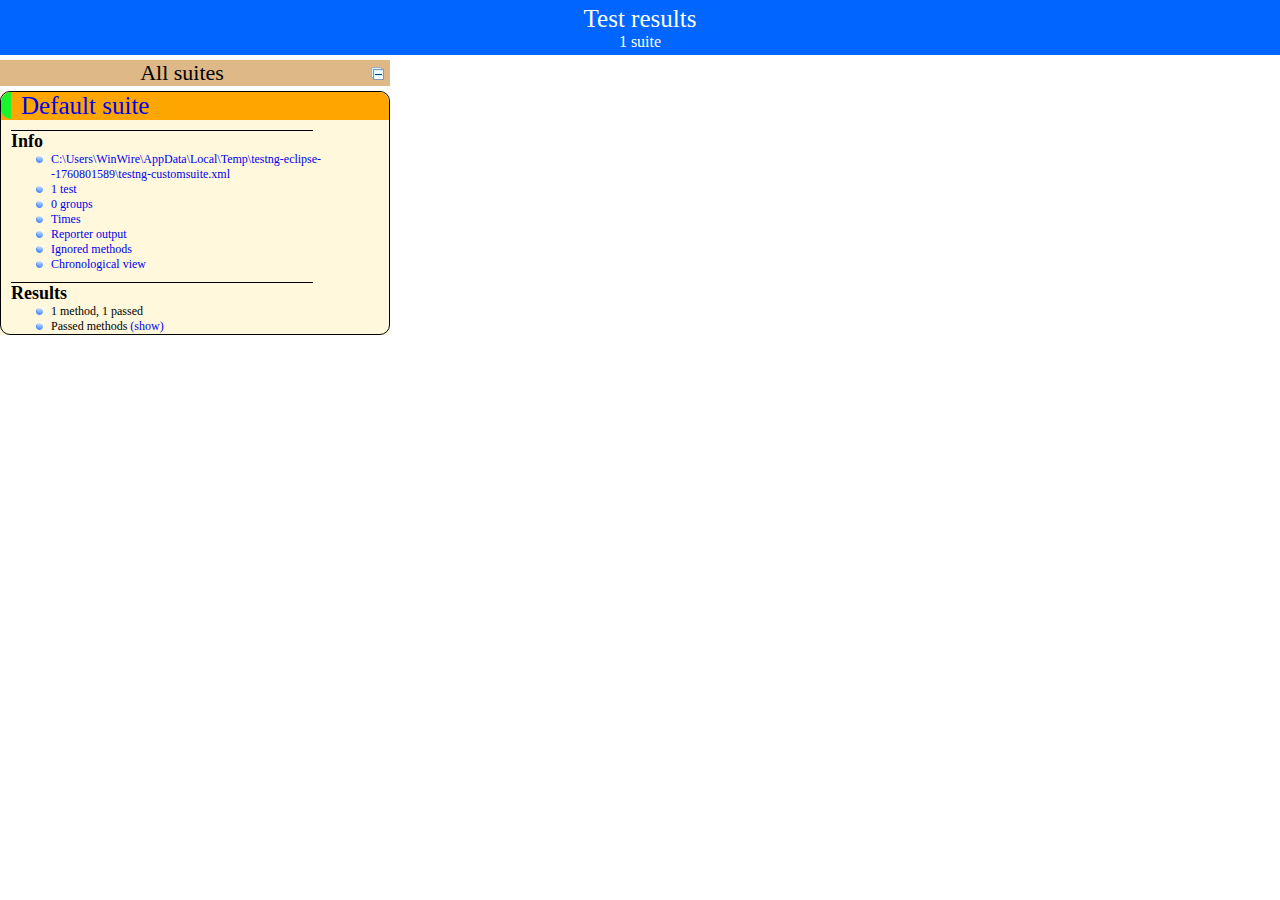
==== commit 93d1a39e: "test" ====
--- a/test-output/index.html
+++ b/test-output/index.html
@@ -24,7 +24,7 @@
     <div class="top-banner-root">
       <span class="top-banner-title-font">Test results</span>
       <br/>
-      <span class="top-banner-font-1">1 suite, 1 failed test</span>
+      <span class="top-banner-font-1">1 suite</span>
     </div> <!-- top-banner-root -->
     <div class="navigator-root">
       <div class="navigator-suite-header">
@@ -38,7 +38,7 @@
         <div class="rounded-window">
           <div class="suite-header light-rounded-window-top">
             <a href="#" class="navigator-link" panel-name="suite-Default_suite">
-              <span class="suite-name border-failed">Default suite</span>
+              <span class="suite-name border-passed">Default suite</span>
             </a> <!-- navigator-link -->
           </div> <!-- suite-header light-rounded-window-top -->
           <div class="navigator-suite-content">
@@ -49,7 +49,7 @@
               <ul>
                 <li>
                   <a href="#" class="navigator-link " panel-name="test-xml-Default_suite">
-                    <span>C:\Users\WinWire\AppData\Local\Temp\testng-eclipse--1718161461\testng-customsuite.xml</span>
+                    <span>C:\Users\WinWire\AppData\Local\Temp\testng-eclipse--1760801589\testng-customsuite.xml</span>
                   </a> <!-- navigator-link  -->
                 </li>
                 <li>
@@ -91,21 +91,21 @@
               <div class="suite-section-content">
                 <ul>
                   <li>
-                    <span class="method-stats">1 method, 1 failed,   </span>
+                    <span class="method-stats">1 method,   1 passed</span>
                   </li>
                   <li>
-                    <span class="method-list-title failed">Failed methods</span>
-                    <span class="show-or-hide-methods failed">
-                      <a href="#" panel-name="suite-Default_suite" class="hide-methods failed suite-Default_suite"> (hide)</a> <!-- hide-methods failed suite-Default_suite -->
-                      <a href="#" panel-name="suite-Default_suite" class="show-methods failed suite-Default_suite"> (show)</a> <!-- show-methods failed suite-Default_suite -->
+                    <span class="method-list-title passed">Passed methods</span>
+                    <span class="show-or-hide-methods passed">
+                      <a href="#" panel-name="suite-Default_suite" class="hide-methods passed suite-Default_suite"> (hide)</a> <!-- hide-methods passed suite-Default_suite -->
+                      <a href="#" panel-name="suite-Default_suite" class="show-methods passed suite-Default_suite"> (show)</a> <!-- show-methods passed suite-Default_suite -->
                     </span>
-                    <div class="method-list-content failed suite-Default_suite">
+                    <div class="method-list-content passed suite-Default_suite">
                       <span>
-                        <img width="3%" src="failed.png"/>
-                        <a href="#" class="method navigator-link" panel-name="suite-Default_suite" title="UntitledTestCase" hash-for-method="testUntitledTestCase">testUntitledTestCase</a> <!-- method navigator-link -->
+                        <img width="3%" src="passed.png"/>
+                        <a href="#" class="method navigator-link" panel-name="suite-Default_suite" title="common.HowToHandelCalendarORTextBoxORSelectBox" hash-for-method="enterText">enterText</a> <!-- method navigator-link -->
                       </span>
                       <br/>
-                    </div> <!-- method-list-content failed suite-Default_suite -->
+                    </div> <!-- method-list-content passed suite-Default_suite -->
                   </li>
                 </ul>
               </div> <!-- suite-section-content -->
@@ -117,80 +117,25 @@
     <div class="wrapper">
       <div class="main-panel-root">
         <div panel-name="suite-Default_suite" class="panel Default_suite">
-          <div class="suite-Default_suite-class-failed">
+          <div class="suite-Default_suite-class-passed">
             <div class="main-panel-header rounded-window-top">
-              <img src="failed.png"/>
-              <span class="class-name">UntitledTestCase</span>
+              <img src="passed.png"/>
+              <span class="class-name">common.HowToHandelCalendarORTextBoxORSelectBox</span>
             </div> <!-- main-panel-header rounded-window-top -->
             <div class="main-panel-content rounded-window-bottom">
               <div class="method">
                 <div class="method-content">
-                  <a name="testUntitledTestCase">
-                  </a> <!-- testUntitledTestCase -->
-                  <span class="method-name">testUntitledTestCase</span>
-                  <div class="stack-trace">org.openqa.selenium.NoSuchElementException: no such element: Unable to locate element: {&quot;method&quot;:&quot;xpath&quot;,&quot;selector&quot;:&quot;(.//*[normalize-space(text()) and normalize-space(.)=&apos;Log Out&apos;])[2]/following::a[1]&quot;}
-  (Session info: chrome=70.0.3538.102)
-  (Driver info: chromedriver=2.38.552522 (437e6fbedfa8762dec75e2c5b3ddb86763dc9dcb),platform=Windows NT 6.1.7601 SP1 x86) (WARNING: The server did not provide any stacktrace information)
-Command duration or timeout: 0 milliseconds
-For documentation on this error, please visit: http://seleniumhq.org/exceptions/no_such_element.html
-Build info: version: &apos;3.11.0&apos;, revision: &apos;e59cfb3&apos;, time: &apos;2018-03-11T20:26:55.152Z&apos;
-System info: host: &apos;HARINI-PC&apos;, ip: &apos;192.168.0.33&apos;, os.name: &apos;Windows 7&apos;, os.arch: &apos;x86&apos;, os.version: &apos;6.1&apos;, java.version: &apos;1.8.0_191&apos;
-Driver info: org.openqa.selenium.chrome.ChromeDriver
-Capabilities {acceptInsecureCerts: false, acceptSslCerts: false, applicationCacheEnabled: false, browserConnectionEnabled: false, browserName: chrome, chrome: {chromedriverVersion: 2.38.552522 (437e6fbedfa876..., userDataDir: C:\Users\WinWire\AppData\Lo...}, cssSelectorsEnabled: true, databaseEnabled: false, handlesAlerts: true, hasTouchScreen: false, javascriptEnabled: true, locationContextEnabled: true, mobileEmulationEnabled: false, nativeEvents: true, networkConnectionEnabled: false, pageLoadStrategy: normal, platform: XP, platformName: XP, rotatable: false, setWindowRect: true, takesHeapSnapshot: true, takesScreenshot: true, unexpectedAlertBehaviour: , unhandledPromptBehavior: , version: 70.0.3538.102, webStorageEnabled: true}
-Session ID: 07c8d383535f07ddeb823c483c19eef1
-*** Element info: {Using=xpath, value=(.//*[normalize-space(text()) and normalize-space(.)=&apos;Log Out&apos;])[2]/following::a[1]}
-	at sun.reflect.NativeConstructorAccessorImpl.newInstance0(Native Method)
-	at sun.reflect.NativeConstructorAccessorImpl.newInstance(NativeConstructorAccessorImpl.java:62)
-	at sun.reflect.DelegatingConstructorAccessorImpl.newInstance(DelegatingConstructorAccessorImpl.java:45)
-	at java.lang.reflect.Constructor.newInstance(Constructor.java:423)
-	at org.openqa.selenium.remote.ErrorHandler.createThrowable(ErrorHandler.java:214)
-	at org.openqa.selenium.remote.ErrorHandler.throwIfResponseFailed(ErrorHandler.java:166)
-	at org.openqa.selenium.remote.http.JsonHttpResponseCodec.reconstructValue(JsonHttpResponseCodec.java:40)
-	at org.openqa.selenium.remote.http.AbstractHttpResponseCodec.decode(AbstractHttpResponseCodec.java:80)
-	at org.openqa.selenium.remote.http.AbstractHttpResponseCodec.decode(AbstractHttpResponseCodec.java:44)
-	at org.openqa.selenium.remote.HttpCommandExecutor.execute(HttpCommandExecutor.java:158)
-	at org.openqa.selenium.remote.service.DriverCommandExecutor.execute(DriverCommandExecutor.java:83)
-	at org.openqa.selenium.remote.RemoteWebDriver.execute(RemoteWebDriver.java:545)
-	at org.openqa.selenium.remote.RemoteWebDriver.findElement(RemoteWebDriver.java:319)
-	at org.openqa.selenium.remote.RemoteWebDriver.findElementByXPath(RemoteWebDriver.java:421)
-	at org.openqa.selenium.By$ByXPath.findElement(By.java:361)
-	at org.openqa.selenium.remote.RemoteWebDriver.findElement(RemoteWebDriver.java:311)
-	at UntitledTestCase.testUntitledTestCase(UntitledTestCase.java:26)
-	at sun.reflect.NativeMethodAccessorImpl.invoke0(Native Method)
-	at sun.reflect.NativeMethodAccessorImpl.invoke(NativeMethodAccessorImpl.java:62)
-	at sun.reflect.DelegatingMethodAccessorImpl.invoke(DelegatingMethodAccessorImpl.java:43)
-	at java.lang.reflect.Method.invoke(Method.java:498)
-	at org.testng.internal.MethodInvocationHelper.invokeMethod(MethodInvocationHelper.java:124)
-	at org.testng.internal.Invoker.invokeMethod(Invoker.java:571)
-	at org.testng.internal.Invoker.invokeTestMethod(Invoker.java:707)
-	at org.testng.internal.Invoker.invokeTestMethods(Invoker.java:979)
-	at org.testng.internal.TestMethodWorker.invokeTestMethods(TestMethodWorker.java:125)
-	at org.testng.internal.TestMethodWorker.run(TestMethodWorker.java:109)
-	at org.testng.TestRunner.privateRun(TestRunner.java:648)
-	at org.testng.TestRunner.run(TestRunner.java:505)
-	at org.testng.SuiteRunner.runTest(SuiteRunner.java:455)
-	at org.testng.SuiteRunner.runSequentially(SuiteRunner.java:450)
-	at org.testng.SuiteRunner.privateRun(SuiteRunner.java:415)
-	at org.testng.SuiteRunner.run(SuiteRunner.java:364)
-	at org.testng.SuiteRunnerWorker.runSuite(SuiteRunnerWorker.java:52)
-	at org.testng.SuiteRunnerWorker.run(SuiteRunnerWorker.java:84)
-	at org.testng.TestNG.runSuitesSequentially(TestNG.java:1187)
-	at org.testng.TestNG.runSuitesLocally(TestNG.java:1116)
-	at org.testng.TestNG.runSuites(TestNG.java:1028)
-	at org.testng.TestNG.run(TestNG.java:996)
-	at org.testng.remote.AbstractRemoteTestNG.run(AbstractRemoteTestNG.java:114)
-	at org.testng.remote.RemoteTestNG.initAndRun(RemoteTestNG.java:251)
-	at org.testng.remote.RemoteTestNG.main(RemoteTestNG.java:77)
-
-</div> <!-- stack-trace -->
+                  <a name="enterText">
+                  </a> <!-- enterText -->
+                  <span class="method-name">enterText</span>
                 </div> <!-- method-content -->
               </div> <!-- method -->
             </div> <!-- main-panel-content rounded-window-bottom -->
-          </div> <!-- suite-Default_suite-class-failed -->
+          </div> <!-- suite-Default_suite-class-passed -->
         </div> <!-- panel Default_suite -->
         <div panel-name="test-xml-Default_suite" class="panel">
           <div class="main-panel-header rounded-window-top">
-            <span class="header-content">C:\Users\WinWire\AppData\Local\Temp\testng-eclipse--1718161461\testng-customsuite.xml</span>
+            <span class="header-content">C:\Users\WinWire\AppData\Local\Temp\testng-eclipse--1760801589\testng-customsuite.xml</span>
           </div> <!-- main-panel-header rounded-window-top -->
           <div class="main-panel-content rounded-window-bottom">
             <pre>
@@ -199,7 +144,7 @@
 &lt;suite thread-count=&quot;-1&quot; guice-stage=&quot;DEVELOPMENT&quot; name=&quot;Default suite&quot;&gt;
   &lt;test verbose=&quot;2&quot; name=&quot;Default test&quot;&gt;
     &lt;classes&gt;
-      &lt;class name=&quot;UntitledTestCase&quot;/&gt;
+      &lt;class name=&quot;common.HowToHandelCalendarORTextBoxORSelectBox&quot;/&gt;
     &lt;/classes&gt;
   &lt;/test&gt; &lt;!-- Default test --&gt;
 &lt;/suite&gt; &lt;!-- Default suite --&gt;
@@ -241,14 +186,14 @@
 data.addColumn('number', 'Time (ms)');
 data.addRows(1);
 data.setCell(0, 0, 0)
-data.setCell(0, 1, 'testUntitledTestCase')
-data.setCell(0, 2, 'UntitledTestCase')
-data.setCell(0, 3, 99901);
+data.setCell(0, 1, 'enterText')
+data.setCell(0, 2, 'common.HowToHandelCalendarORTextBoxORSelectBox')
+data.setCell(0, 3, 25181);
 window.suiteTableData['Default_suite']= { tableData: data, tableDiv: 'times-div-Default_suite'}
 return data;
 }
               </script>
-              <span class="suite-total-time">Total running time: 1 minutes</span>
+              <span class="suite-total-time">Total running time: 25 seconds</span>
               <div id="times-div-Default_suite">
               </div> <!-- times-div-Default_suite -->
             </div> <!-- times-div -->
@@ -274,21 +219,11 @@
           </div> <!-- main-panel-header rounded-window-top -->
           <div class="main-panel-content rounded-window-bottom">
             <div class="chronological-class">
-              <div class="chronological-class-name">UntitledTestCase</div> <!-- chronological-class-name -->
-              <div class="configuration-class before">
-                <span class="method-name">setUp</span>
+              <div class="chronological-class-name">common.HowToHandelCalendarORTextBoxORSelectBox</div> <!-- chronological-class-name -->
+              <div class="test-method">
+                <span class="method-name">enterText</span>
                 <span class="method-start">0 ms</span>
-              </div> <!-- configuration-class before -->
-              <div class="test-method">
-                <img src="failed.png">
-                </img>
-                <span class="method-name">testUntitledTestCase</span>
-                <span class="method-start">7896 ms</span>
               </div> <!-- test-method -->
-              <div class="configuration-class after">
-                <span class="method-name">tearDown</span>
-                <span class="method-start">107803 ms</span>
-              </div> <!-- configuration-class after -->
           </div> <!-- main-panel-content rounded-window-bottom -->
         </div> <!-- panel -->
       </div> <!-- main-panel-root -->
